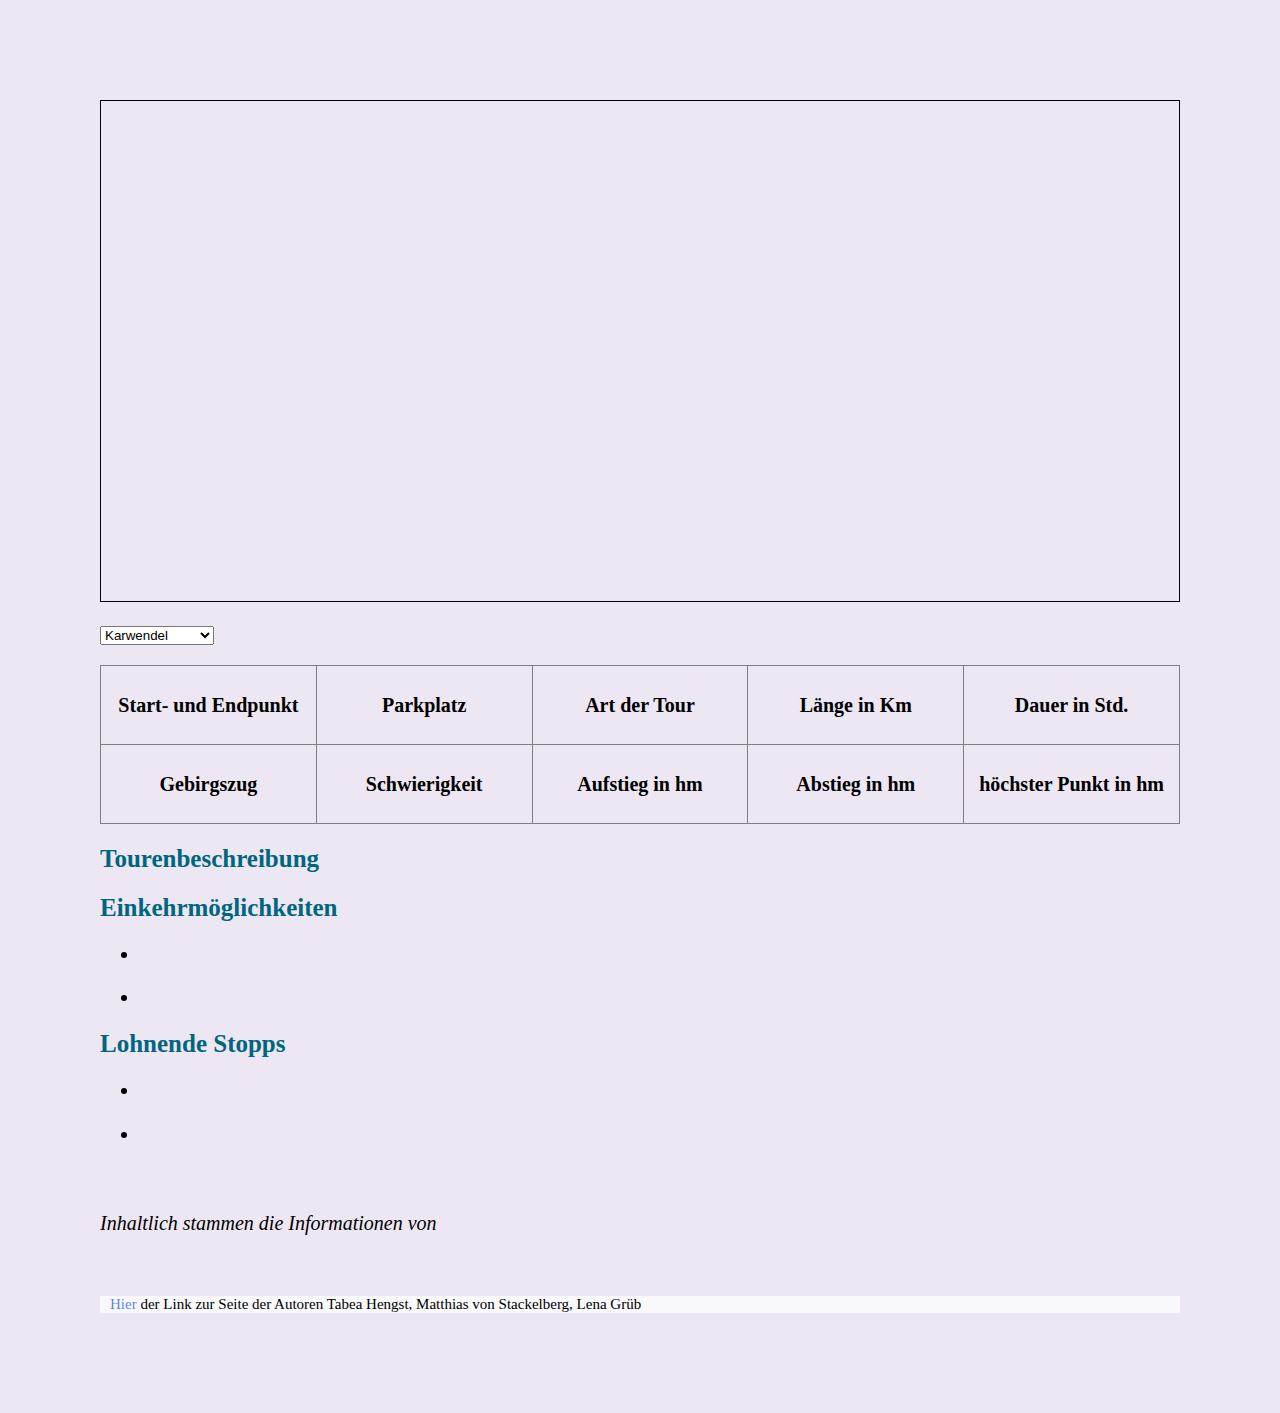
==== projekt/index.html @ 0bde9750 "zeugl gelöscht zur übersichtlichkeit Signed-off-by: Tabea Hengst <Tabea.Hengst@student.uibk.ac.at>" ====
<!DOCTYPE html>
<html>

<head>
    <meta charset="UTF-8">
    <meta name="viewport" content="width=device-width, initial-scale=1.0, maximum-scale=1.0, user-scalable=no" />

    <title>Mountainbike-Touren in Tirol</title>

    <link rel="stylesheet" href="js/leaflet/leaflet.css" />
	<link rel="stylesheet" href="js/leaflet-elevation/leaflet.elevation-0.0.4.css" />
    <script src="js/leaflet/leaflet.js"></script>
    <script src="js/leaflet-hash/leaflet-hash.js"></script>
	<script src="js/leaflet-elevation/leaflet.elevation-0.0.4.min.js"></script> 
	<script src="https://d3js.org/d3.v3.min.js"></script>
	<script src='https://api.tiles.mapbox.com/mapbox.js/plugins/leaflet-omnivore/v0.2.0/leaflet-omnivore.min.js'></script>
	
	<script src="bikedata/Guffertrunde.js"></script>
	<script src="toureninfo.js"></script>
	<script src="map.js"></script>
	<link rel="stylesheet" href="styles.css" />
	
</head>



<body>

	<h1 id="Titel"></h1>
	<h5><p id="Kurztext"></p></h5>
	<div id="map"></div>
	   
	<p></p>
	
	<select id="gpx">
			<option value="Karwendel.gpx">Karwendel</option>
			<option value="Pillerseetal.gpx">Pillersee</option>
			<option value="MariaWaldrast.gpx">Maria Waldrast</option>
			<option value="Kaiserwinkl.gpx">Kaiserwinkl</option>
			<option value="HoheSalve.gpx">Hohe Salve</option>
			<option value="Marienbergjoch.gpx">Marienbergjoch</option>
			<option value="Guffertrunde.gpx">Guffertrunde</option>
			<option value="VorderesOetztal.gpx">Vorderes Ötztal</option>
	</select>   

	<p></p>
	   
	<table border="1">
		<tr>
		
			<td>
				<h4>Start- und Endpunkt</h4>
				<div id="Start"></div>
			</td>
			<td>
				<h4>Parkplatz</h4>
				<div id="Parkplatz"></div>
			</td>
			
			<td>
				<h4>Art der Tour </h4>
				<div id="ArtderTour"></div>
			</td>
			
			<td>
				<h4>Länge in Km</h4>
				<div id="Laenge"></div>
			</td>
			<td>
				<h4>Dauer in Std. </h4>
				<div id="Zeit"></div>
			</td>
		</tr>
		<tr>
			<td>
				<h4>Gebirgszug</h4>
				<div id="Gebirgszug"></div>
			</td>
			<td>
			<h4>Schwierigkeit</h4>
			<div id="Schwierigkeit"></div>
			</td>
			<td>
				<h4>Aufstieg in hm</h4>
				<div id="auf"></div>
			</td>
			<td>
				<h4>Abstieg in hm</h4>
				<div id="ab"></div>
			</td>
			<td>
				<h4>höchster Punkt in hm</h4>
				<div id="HoechsterPunkt"></div>
			</td>
		</tr>
	</table>

	
	<h2>Tourenbeschreibung </h2>
	<div><div id="Tourenbeschreibung"></div></div>

	
	<h2>Einkehrmöglichkeiten </h2>
		
		<ul>
			<li><div id="Einkehr"></div>
			<div id="EinkehrHomepage"></div></li>

			<li><div id="Einkehr1"></div>
			<div id="Einkehr1Homepage"></div></li>
		</ul>	
		
	<h2>Lohnende Stopps</h2>
		<ul>
			<li><div id="specials"></div>
			<div id="specialsWebsite"></div></li>
		
			<li><div id="specials1"></div>
			<div id="specials1Website"></div>
			</li>
		</ul>
		<!-- Matze ;) wie bekommen wir unsere Bilder auch noch auf die jewelige Website+ in die Popups? auf der Karte.
	-->

 
	<br></br> 


	<em> Inhaltlich stammen die Informationen von <div id ="Quelle"></div></em>


	<br></br> 
	<p class="author"><a href="https://llenainnsbruck.github.io/adlerweg/index.html">Hier </a> der Link zur Seite der Autoren Tabea Hengst, Matthias von Stackelberg, Lena Grüb</p>
		

<script>
</script>

</body>

</html>
---- projekt/styles.css ----
/*
 * 
 * Stylesheet für Mountainbike-Routen in Tirol
 * 
 */

 
 
body {
	background-color: #ece7f2;
	font-family: Anthology;
	font-weight: 100;
	margin: 100px;
	max-width: center;
	font-size: 20px;
	
	
    
}
/* links */
a:link, a:visited, a:hover {
	color: rgba(11, 73, 253, 0.7);
	font-weight:normal;
	text-decoration: none;
}


/* Haupttitel im weissen Balken*/
h1 {
	background-color: rgba(255, 255, 255, 0.7);
	font-family: Anthology SG Bold;
	text-align: center;
	color: #00667F;
	font-size: 50px;
	text-transform: uppercase;  
}


/* Untertitel */
h2 {
	font-family: Anthology SG Bold;
	text-align: left;
	color: #00667F;
	font-size: 25px;  
}

/*Kurzbeschreibung Kursiv*/
h5 {
	font-family: Anthology;
	text-align: center;
	font-size: 27px;
	font-weight:normal;
	font-style:italic;
}

/*Absatz mit Tourenbeschreibung in Blocksatz */
div div {
	text-align: justify;
}


/* Karte */
#map {
			
	width: center;
	height: 500px;
	border: 1px solid black;
}

/*Tabellen*/
table {
	border-collapse: collapse;
	width:100%;
	table-layout: fixed;
	text-align: center;
	font-size: 20px;
}

table.vorstellung {
	 border="0"
}
img.kreis {
     border-radius: 50%;
	 max-width: 400px;
	 
	}


/* 
FALLS WIR NOCH BILDER EINFÜGEN!!!!!!!!
Bilder mit Bildunterschriften 
figure {
	display: block;
	margin: auto; 
	text-align: center;
	
    
}
figure img {
    display: inline;
	margin: 0; 
	width: 80%;
	
}
figure figcaption {
    font-size: 15px;
	text-align: center;
	color: rgba(255, 255, 255, 0.7); 
    
}*/



/* Autor */
p.author {
	background-color: rgba(255, 255, 255, 0.7);
	color: black;
	font-size: 15px;
	text-align: block;
	padding: 0 10px;
    
}
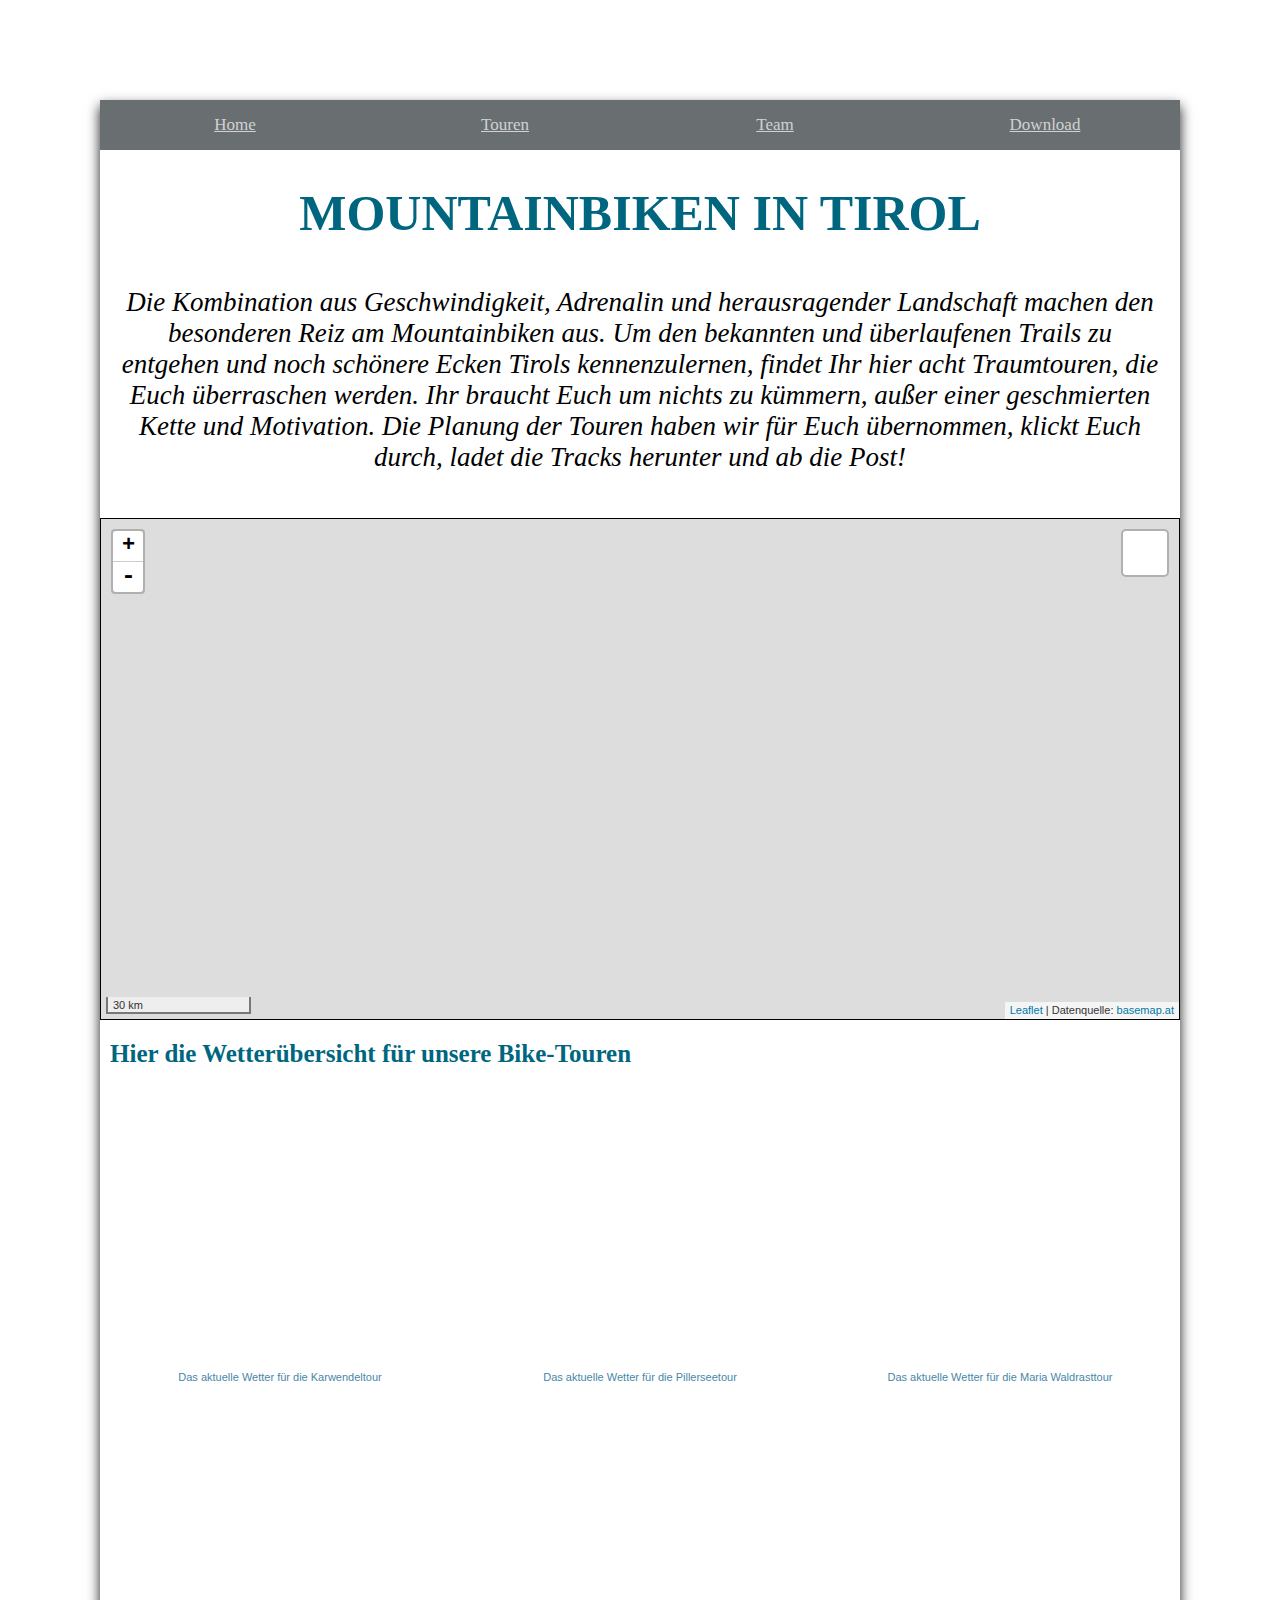
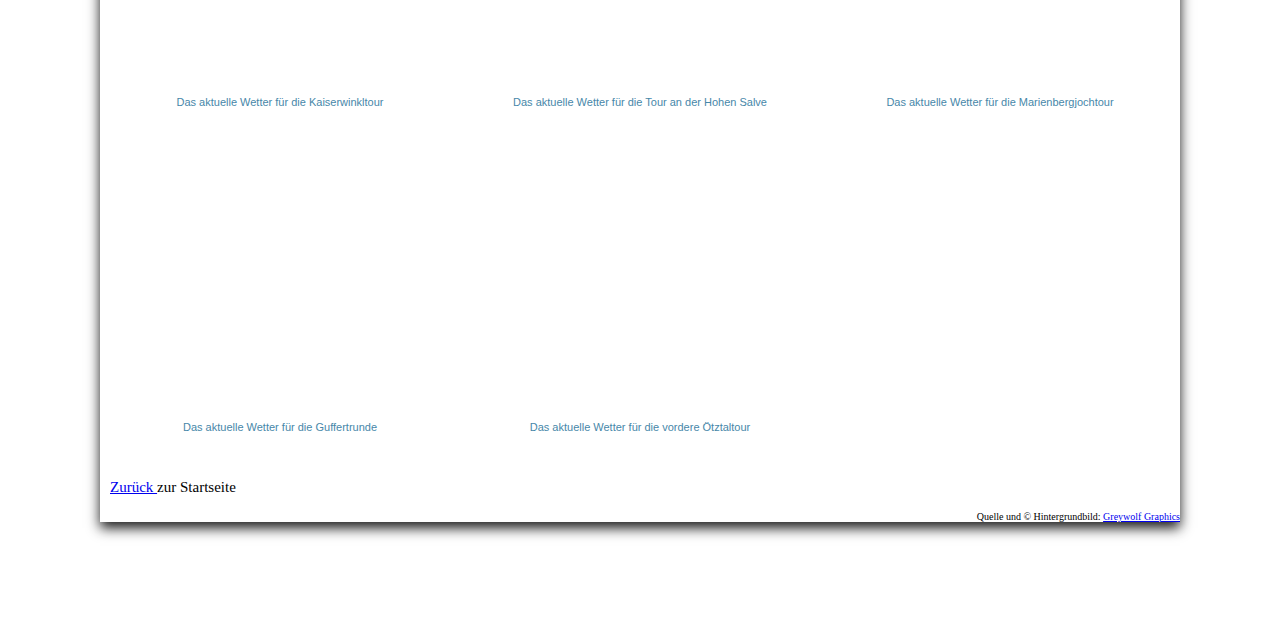
==== commit 1c844c71: "Add files via upload" ====
--- a/projekt/index.html
+++ b/projekt/index.html
@@ -1,141 +1,98 @@
-<!DOCTYPE html>
-<html>
-
-<head>
-    <meta charset="UTF-8">
-    <meta name="viewport" content="width=device-width, initial-scale=1.0, maximum-scale=1.0, user-scalable=no" />
-
-    <title>Mountainbike-Touren in Tirol</title>
-
-    <link rel="stylesheet" href="js/leaflet/leaflet.css" />
-	<link rel="stylesheet" href="js/leaflet-elevation/leaflet.elevation-0.0.4.css" />
-    <script src="js/leaflet/leaflet.js"></script>
-    <script src="js/leaflet-hash/leaflet-hash.js"></script>
-	<script src="js/leaflet-elevation/leaflet.elevation-0.0.4.min.js"></script> 
-	<script src="https://d3js.org/d3.v3.min.js"></script>
-	<script src='https://api.tiles.mapbox.com/mapbox.js/plugins/leaflet-omnivore/v0.2.0/leaflet-omnivore.min.js'></script>
-	
-	<script src="bikedata/Guffertrunde.js"></script>
-	<script src="toureninfo.js"></script>
-	<script src="map.js"></script>
-	<link rel="stylesheet" href="styles.css" />
-	
-</head>
-
-
-
-<body>
-
-	<h1 id="Titel"></h1>
-	<h5><p id="Kurztext"></p></h5>
-	<div id="map"></div>
-	   
-	<p></p>
-	
-	<select id="gpx">
-			<option value="Karwendel.gpx">Karwendel</option>
-			<option value="Pillerseetal.gpx">Pillersee</option>
-			<option value="MariaWaldrast.gpx">Maria Waldrast</option>
-			<option value="Kaiserwinkl.gpx">Kaiserwinkl</option>
-			<option value="HoheSalve.gpx">Hohe Salve</option>
-			<option value="Marienbergjoch.gpx">Marienbergjoch</option>
-			<option value="Guffertrunde.gpx">Guffertrunde</option>
-			<option value="VorderesOetztal.gpx">Vorderes Ötztal</option>
-	</select>   
-
-	<p></p>
-	   
-	<table border="1">
-		<tr>
-		
-			<td>
-				<h4>Start- und Endpunkt</h4>
-				<div id="Start"></div>
-			</td>
-			<td>
-				<h4>Parkplatz</h4>
-				<div id="Parkplatz"></div>
-			</td>
-			
-			<td>
-				<h4>Art der Tour </h4>
-				<div id="ArtderTour"></div>
-			</td>
-			
-			<td>
-				<h4>Länge in Km</h4>
-				<div id="Laenge"></div>
-			</td>
-			<td>
-				<h4>Dauer in Std. </h4>
-				<div id="Zeit"></div>
-			</td>
-		</tr>
-		<tr>
-			<td>
-				<h4>Gebirgszug</h4>
-				<div id="Gebirgszug"></div>
-			</td>
-			<td>
-			<h4>Schwierigkeit</h4>
-			<div id="Schwierigkeit"></div>
-			</td>
-			<td>
-				<h4>Aufstieg in hm</h4>
-				<div id="auf"></div>
-			</td>
-			<td>
-				<h4>Abstieg in hm</h4>
-				<div id="ab"></div>
-			</td>
-			<td>
-				<h4>höchster Punkt in hm</h4>
-				<div id="HoechsterPunkt"></div>
-			</td>
-		</tr>
-	</table>
-
-	
-	<h2>Tourenbeschreibung </h2>
-	<div><div id="Tourenbeschreibung"></div></div>
-
-	
-	<h2>Einkehrmöglichkeiten </h2>
-		
-		<ul>
-			<li><div id="Einkehr"></div>
-			<div id="EinkehrHomepage"></div></li>
-
-			<li><div id="Einkehr1"></div>
-			<div id="Einkehr1Homepage"></div></li>
-		</ul>	
-		
-	<h2>Lohnende Stopps</h2>
-		<ul>
-			<li><div id="specials"></div>
-			<div id="specialsWebsite"></div></li>
-		
-			<li><div id="specials1"></div>
-			<div id="specials1Website"></div>
-			</li>
-		</ul>
-		<!-- Matze ;) wie bekommen wir unsere Bilder auch noch auf die jewelige Website+ in die Popups? auf der Karte.
-	-->
-
- 
-	<br></br> 
-
-
-	<em> Inhaltlich stammen die Informationen von <div id ="Quelle"></div></em>
-
-
-	<br></br> 
-	<p class="author"><a href="https://llenainnsbruck.github.io/adlerweg/index.html">Hier </a> der Link zur Seite der Autoren Tabea Hengst, Matthias von Stackelberg, Lena Grüb</p>
-		
-
-<script>
-</script>
-
-</body>
-
-</html>
+<!DOCTYPE html>
+<html>
+
+<head>
+    <meta charset="UTF-8">
+    <meta name="viewport" content="width=device-width, initial-scale=1.0, maximum-scale=1.0, user-scalable=no" />
+
+    <title>Mountainbike-Touren in Tirol</title>
+
+    <link rel="stylesheet" href="js/leaflet/leaflet.css" />
+	<link rel="stylesheet" href="js/leaflet-elevation/leaflet.elevation-0.0.4.css" />
+    <script src="js/leaflet/leaflet.js"></script>
+    <script src="js/leaflet-hash/leaflet-hash.js"></script>
+	<script src="js/leaflet-elevation/leaflet.elevation-0.0.4.min.js"></script> 
+	<script src="https://d3js.org/d3.v3.min.js"></script>
+	<script src='https://api.tiles.mapbox.com/mapbox.js/plugins/leaflet-omnivore/v0.2.0/leaflet-omnivore.min.js'></script>
+	
+	<script src="bikedata/Guffertrunde.js"></script>
+	<script src="toureninfo.js"></script>
+	<script src="homemap.js"></script>
+	<link rel="stylesheet" href="styles.css" />
+	
+</head>
+
+
+<body>
+
+	<div class="parallax"></div>
+
+	<div class="topnav" id="myTopnav">
+  <a href="index.html">Home</a>
+  <a href="touren.html">Touren</a>
+  <a href="team.html">Team</a>
+  <a href="gpx.html">Download</a>
+	</div>
+	
+	
+
+	<h1>Mountainbiken in Tirol</h1>
+
+
+	<h5>
+	Die Kombination aus Geschwindigkeit, Adrenalin und herausragender Landschaft machen den besonderen Reiz am Mountainbiken aus. Um den bekannten und überlaufenen Trails zu entgehen und noch schönere Ecken Tirols kennenzulernen, findet Ihr hier acht Traumtouren, die Euch überraschen werden. Ihr braucht Euch um nichts zu kümmern, außer einer geschmierten Kette und Motivation. Die Planung der Touren haben wir für Euch übernommen, klickt Euch durch, ladet die Tracks herunter und ab die Post!  
+	</h5>
+
+	<div id="map"></div>
+   
+	<p></p>
+   
+	<h2> Hier die Wetterübersicht für unsere Bike-Touren</h2>
+	<table border="0">
+	<tr>
+    
+			<td>
+				<script type="text/javascript">document.write("<iframe id = \"widget\" width=\"300\" height=\"270\" src=\"http://www.wetter.at/wetter/oesterreich/tirol/seefeld-in-tirol/widget/w300/color-petrol?utm_source=widget&utm_medium="+top.location.hostname+"&utm_content="+top.location.href+"&utm_campaign=Wetter%2BWidget\" frameborder=\"0\" scrolling=\"no\"></iframe>");</script><center style="padding-top:5px; padding-bottom:5px; font-size:11px; line-height:15px; font-family:arial;"><a href="http://www.wetter.at/wetter/oesterreich/tirol/seefeld-in-tirol" style="color:#4787a9; text-decoration:none;" target="_blank">Das aktuelle Wetter für die Karwendeltour</a><br/></center><br />
+			</td>
+			<td>
+				<script type="text/javascript">document.write("<iframe id = \"widget\" width=\"300\" height=\"270\" src=\"http://www.wetter.at/wetter/oesterreich/tirol/fieberbrunn/widget/w300/color-petrol?utm_source=widget&utm_medium="+top.location.hostname+"&utm_content="+top.location.href+"&utm_campaign=Wetter%2BWidget\" frameborder=\"0\" scrolling=\"no\"></iframe>");</script><center style="padding-top:5px; padding-bottom:5px; font-size:11px; line-height:15px; font-family:arial;"><a href="http://www.wetter.at/wetter/oesterreich/tirol/fieberbrunn" style="color:#4787a9; text-decoration:none;" target="_blank">Das aktuelle Wetter für die Pillerseetour</a><br/></center><br />
+			</td>
+			
+			<td>
+				<script type="text/javascript">document.write("<iframe id = \"widget\" width=\"300\" height=\"270\" src=\"http://www.wetter.at/wetter/oesterreich/tirol/innsbruck/widget/w300/color-petrol?utm_source=widget&utm_medium="+top.location.hostname+"&utm_content="+top.location.href+"&utm_campaign=Wetter%2BWidget\" frameborder=\"0\" scrolling=\"no\"></iframe>");</script><center style="padding-top:5px; padding-bottom:5px; font-size:11px; line-height:15px; font-family:arial;"><a href="http://www.wetter.at/wetter/oesterreich/tirol/innsbruck" style="color:#4787a9; text-decoration:none;" target="_blank">Das aktuelle Wetter für die Maria Waldrasttour</a><br/></center><br />
+			</td>
+		</tr>
+		<tr>
+			<td>
+				<script type="text/javascript">document.write("<iframe id = \"widget\" width=\"300\" height=\"270\" src=\"http://www.wetter.at/wetter/oesterreich/tirol/koessen/widget/w300/color-petrol?utm_source=widget&utm_medium="+top.location.hostname+"&utm_content="+top.location.href+"&utm_campaign=Wetter%2BWidget\" frameborder=\"0\" scrolling=\"no\"></iframe>");</script><center style="padding-top:5px; padding-bottom:5px; font-size:11px; line-height:15px; font-family:arial;"><a href="http://www.wetter.at/wetter/oesterreich/tirol/koessen" style="color:#4787a9; text-decoration:none;" target="_blank">Das aktuelle Wetter für die Kaiserwinkltour</a><br/></center><br />
+			</td>
+		
+		
+		
+			<td>
+				<script type="text/javascript">document.write("<iframe id = \"widget\" width=\"300\" height=\"270\" src=\"http://www.wetter.at/wetter/oesterreich/tirol/hopfgarten-im-brixental/widget/w300/color-petrol?utm_source=widget&utm_medium="+top.location.hostname+"&utm_content="+top.location.href+"&utm_campaign=Wetter%2BWidget\" frameborder=\"0\" scrolling=\"no\"></iframe>");</script><center style="padding-top:5px; padding-bottom:5px; font-size:11px; line-height:15px; font-family:arial;"><a href="http://www.wetter.at/wetter/oesterreich/tirol/hopfgarten-im-brixental" style="color:#4787a9; text-decoration:none;" target="_blank">Das aktuelle Wetter für die Tour an der Hohen Salve</a><br/></center><br />
+			</td>
+		
+			<td>
+				<script type="text/javascript">document.write("<iframe id = \"widget\" width=\"300\" height=\"270\" src=\"http://www.wetter.at/wetter/oesterreich/tirol/nassereith/widget/w300/color-petrol?utm_source=widget&utm_medium="+top.location.hostname+"&utm_content="+top.location.href+"&utm_campaign=Wetter%2BWidget\" frameborder=\"0\" scrolling=\"no\"></iframe>");</script><center style="padding-top:5px; padding-bottom:5px; font-size:11px; line-height:15px; font-family:arial;"><a href="http://www.wetter.at/wetter/oesterreich/tirol/nassereith" style="color:#4787a9; text-decoration:none;" target="_blank">Das aktuelle Wetter für die Marienbergjochtour</a><br/></center><br />
+			</td>
+		</tr>	
+		<tr>	
+			<td>
+				<script type="text/javascript">document.write("<iframe id = \"widget\" width=\"300\" height=\"270\" src=\"http://www.wetter.at/wetter/oesterreich/tirol/brandenberg/widget/w300/color-petrol?utm_source=widget&utm_medium="+top.location.hostname+"&utm_content="+top.location.href+"&utm_campaign=Wetter%2BWidget\" frameborder=\"0\" scrolling=\"no\"></iframe>");</script><center style="padding-top:5px; padding-bottom:5px; font-size:11px; line-height:15px; font-family:arial;"><a href="http://www.wetter.at/wetter/oesterreich/tirol/brandenberg" style="color:#4787a9; text-decoration:none;" target="_blank">Das aktuelle Wetter für die Guffertrunde</a><br/></center><br />
+			</td>
+			<td>
+				<script type="text/javascript">document.write("<iframe id = \"widget\" width=\"300\" height=\"270\" src=\"http://www.wetter.at/wetter/oesterreich/tirol/oetz/widget/w300/color-petrol?utm_source=widget&utm_medium="+top.location.hostname+"&utm_content="+top.location.href+"&utm_campaign=Wetter%2BWidget\" frameborder=\"0\" scrolling=\"no\"></iframe>");</script><center style="padding-top:5px; padding-bottom:5px; font-size:11px; line-height:15px; font-family:arial;"><a href="http://www.wetter.at/wetter/oesterreich/tirol/oetz" style="color:#4787a9; text-decoration:none;" target="_blank">Das aktuelle Wetter für die vordere Ötztaltour</a><br/></center><br />
+			</td>
+		
+		</tr>
+	</table>
+
+	<p class="author"><a href="https://mountainbikentirol.github.io/projekt/">Zurück </a> zur Startseite</p>
+	
+<script>
+</script>
+
+</body>
+<div id= hintergrundquelle>Quelle und © Hintergrundbild: <a href=http://greywolf-graphics.com/images/mountain-biking-wallpaper/mountain-biking-wallpaper-34.jpg">Greywolf Graphics</a></div>
+</html>
--- a/projekt/js/leaflet/leaflet.css
+++ b/projekt/js/leaflet/leaflet.css
@@ -0,0 +1,624 @@
+/* required styles */
+
+.leaflet-pane,
+.leaflet-tile,
+.leaflet-marker-icon,
+.leaflet-marker-shadow,
+.leaflet-tile-container,
+.leaflet-pane > svg,
+.leaflet-pane > canvas,
+.leaflet-zoom-box,
+.leaflet-image-layer,
+.leaflet-layer {
+	position: absolute;
+	left: 0;
+	top: 0;
+	}
+.leaflet-container {
+	overflow: hidden;
+	}
+.leaflet-tile,
+.leaflet-marker-icon,
+.leaflet-marker-shadow {
+	-webkit-user-select: none;
+	   -moz-user-select: none;
+	        user-select: none;
+	  -webkit-user-drag: none;
+	}
+/* Safari renders non-retina tile on retina better with this, but Chrome is worse */
+.leaflet-safari .leaflet-tile {
+	image-rendering: -webkit-optimize-contrast;
+	}
+/* hack that prevents hw layers "stretching" when loading new tiles */
+.leaflet-safari .leaflet-tile-container {
+	width: 1600px;
+	height: 1600px;
+	-webkit-transform-origin: 0 0;
+	}
+.leaflet-marker-icon,
+.leaflet-marker-shadow {
+	display: block;
+	}
+/* .leaflet-container svg: reset svg max-width decleration shipped in Joomla! (joomla.org) 3.x */
+/* .leaflet-container img: map is broken in FF if you have max-width: 100% on tiles */
+.leaflet-container .leaflet-overlay-pane svg,
+.leaflet-container .leaflet-marker-pane img,
+.leaflet-container .leaflet-shadow-pane img,
+.leaflet-container .leaflet-tile-pane img,
+.leaflet-container img.leaflet-image-layer {
+	max-width: none !important;
+	}
+
+.leaflet-container.leaflet-touch-zoom {
+	-ms-touch-action: pan-x pan-y;
+	touch-action: pan-x pan-y;
+	}
+.leaflet-container.leaflet-touch-drag {
+	-ms-touch-action: pinch-zoom;
+	}
+.leaflet-container.leaflet-touch-drag.leaflet-touch-zoom {
+	-ms-touch-action: none;
+	touch-action: none;
+}
+.leaflet-tile {
+	filter: inherit;
+	visibility: hidden;
+	}
+.leaflet-tile-loaded {
+	visibility: inherit;
+	}
+.leaflet-zoom-box {
+	width: 0;
+	height: 0;
+	-moz-box-sizing: border-box;
+	     box-sizing: border-box;
+	z-index: 800;
+	}
+/* workaround for https://bugzilla.mozilla.org/show_bug.cgi?id=888319 */
+.leaflet-overlay-pane svg {
+	-moz-user-select: none;
+	}
+
+.leaflet-pane         { z-index: 400; }
+
+.leaflet-tile-pane    { z-index: 200; }
+.leaflet-overlay-pane { z-index: 400; }
+.leaflet-shadow-pane  { z-index: 500; }
+.leaflet-marker-pane  { z-index: 600; }
+.leaflet-tooltip-pane   { z-index: 650; }
+.leaflet-popup-pane   { z-index: 700; }
+
+.leaflet-map-pane canvas { z-index: 100; }
+.leaflet-map-pane svg    { z-index: 200; }
+
+.leaflet-vml-shape {
+	width: 1px;
+	height: 1px;
+	}
+.lvml {
+	behavior: url(#default#VML);
+	display: inline-block;
+	position: absolute;
+	}
+
+
+/* control positioning */
+
+.leaflet-control {
+	position: relative;
+	z-index: 800;
+	pointer-events: visiblePainted; /* IE 9-10 doesn't have auto */
+	pointer-events: auto;
+	}
+.leaflet-top,
+.leaflet-bottom {
+	position: absolute;
+	z-index: 1000;
+	pointer-events: none;
+	}
+.leaflet-top {
+	top: 0;
+	}
+.leaflet-right {
+	right: 0;
+	}
+.leaflet-bottom {
+	bottom: 0;
+	}
+.leaflet-left {
+	left: 0;
+	}
+.leaflet-control {
+	float: left;
+	clear: both;
+	}
+.leaflet-right .leaflet-control {
+	float: right;
+	}
+.leaflet-top .leaflet-control {
+	margin-top: 10px;
+	}
+.leaflet-bottom .leaflet-control {
+	margin-bottom: 10px;
+	}
+.leaflet-left .leaflet-control {
+	margin-left: 10px;
+	}
+.leaflet-right .leaflet-control {
+	margin-right: 10px;
+	}
+
+
+/* zoom and fade animations */
+
+.leaflet-fade-anim .leaflet-tile {
+	will-change: opacity;
+	}
+.leaflet-fade-anim .leaflet-popup {
+	opacity: 0;
+	-webkit-transition: opacity 0.2s linear;
+	   -moz-transition: opacity 0.2s linear;
+	     -o-transition: opacity 0.2s linear;
+	        transition: opacity 0.2s linear;
+	}
+.leaflet-fade-anim .leaflet-map-pane .leaflet-popup {
+	opacity: 1;
+	}
+.leaflet-zoom-animated {
+	-webkit-transform-origin: 0 0;
+	    -ms-transform-origin: 0 0;
+	        transform-origin: 0 0;
+	}
+.leaflet-zoom-anim .leaflet-zoom-animated {
+	will-change: transform;
+	}
+.leaflet-zoom-anim .leaflet-zoom-animated {
+	-webkit-transition: -webkit-transform 0.25s cubic-bezier(0,0,0.25,1);
+	   -moz-transition:    -moz-transform 0.25s cubic-bezier(0,0,0.25,1);
+	     -o-transition:      -o-transform 0.25s cubic-bezier(0,0,0.25,1);
+	        transition:         transform 0.25s cubic-bezier(0,0,0.25,1);
+	}
+.leaflet-zoom-anim .leaflet-tile,
+.leaflet-pan-anim .leaflet-tile {
+	-webkit-transition: none;
+	   -moz-transition: none;
+	     -o-transition: none;
+	        transition: none;
+	}
+
+.leaflet-zoom-anim .leaflet-zoom-hide {
+	visibility: hidden;
+	}
+
+
+/* cursors */
+
+.leaflet-interactive {
+	cursor: pointer;
+	}
+.leaflet-grab {
+	cursor: -webkit-grab;
+	cursor:    -moz-grab;
+	}
+.leaflet-crosshair,
+.leaflet-crosshair .leaflet-interactive {
+	cursor: crosshair;
+	}
+.leaflet-popup-pane,
+.leaflet-control {
+	cursor: auto;
+	}
+.leaflet-dragging .leaflet-grab,
+.leaflet-dragging .leaflet-grab .leaflet-interactive,
+.leaflet-dragging .leaflet-marker-draggable {
+	cursor: move;
+	cursor: -webkit-grabbing;
+	cursor:    -moz-grabbing;
+	}
+
+/* marker & overlays interactivity */
+.leaflet-marker-icon,
+.leaflet-marker-shadow,
+.leaflet-image-layer,
+.leaflet-pane > svg path,
+.leaflet-tile-container {
+	pointer-events: none;
+	}
+
+.leaflet-marker-icon.leaflet-interactive,
+.leaflet-image-layer.leaflet-interactive,
+.leaflet-pane > svg path.leaflet-interactive {
+	pointer-events: visiblePainted; /* IE 9-10 doesn't have auto */
+	pointer-events: auto;
+	}
+
+/* visual tweaks */
+
+.leaflet-container {
+	background: #ddd;
+	outline: 0;
+	}
+.leaflet-container a {
+	color: #0078A8;
+	}
+.leaflet-container a.leaflet-active {
+	outline: 2px solid orange;
+	}
+.leaflet-zoom-box {
+	border: 2px dotted #38f;
+	background: rgba(255,255,255,0.5);
+	}
+
+
+/* general typography */
+.leaflet-container {
+	font: 12px/1.5 "Helvetica Neue", Arial, Helvetica, sans-serif;
+	}
+
+
+/* general toolbar styles */
+
+.leaflet-bar {
+	box-shadow: 0 1px 5px rgba(0,0,0,0.65);
+	border-radius: 4px;
+	}
+.leaflet-bar a,
+.leaflet-bar a:hover {
+	background-color: #fff;
+	border-bottom: 1px solid #ccc;
+	width: 26px;
+	height: 26px;
+	line-height: 26px;
+	display: block;
+	text-align: center;
+	text-decoration: none;
+	color: black;
+	}
+.leaflet-bar a,
+.leaflet-control-layers-toggle {
+	background-position: 50% 50%;
+	background-repeat: no-repeat;
+	display: block;
+	}
+.leaflet-bar a:hover {
+	background-color: #f4f4f4;
+	}
+.leaflet-bar a:first-child {
+	border-top-left-radius: 4px;
+	border-top-right-radius: 4px;
+	}
+.leaflet-bar a:last-child {
+	border-bottom-left-radius: 4px;
+	border-bottom-right-radius: 4px;
+	border-bottom: none;
+	}
+.leaflet-bar a.leaflet-disabled {
+	cursor: default;
+	background-color: #f4f4f4;
+	color: #bbb;
+	}
+
+.leaflet-touch .leaflet-bar a {
+	width: 30px;
+	height: 30px;
+	line-height: 30px;
+	}
+
+
+/* zoom control */
+
+.leaflet-control-zoom-in,
+.leaflet-control-zoom-out {
+	font: bold 18px 'Lucida Console', Monaco, monospace;
+	text-indent: 1px;
+	}
+.leaflet-control-zoom-out {
+	font-size: 20px;
+	}
+
+.leaflet-touch .leaflet-control-zoom-in {
+	font-size: 22px;
+	}
+.leaflet-touch .leaflet-control-zoom-out {
+	font-size: 24px;
+	}
+
+
+/* layers control */
+
+.leaflet-control-layers {
+	box-shadow: 0 1px 5px rgba(0,0,0,0.4);
+	background: #fff;
+	border-radius: 5px;
+	}
+.leaflet-control-layers-toggle {
+	background-image: url(images/layers.png);
+	width: 36px;
+	height: 36px;
+	}
+.leaflet-retina .leaflet-control-layers-toggle {
+	background-image: url(images/layers-2x.png);
+	background-size: 26px 26px;
+	}
+.leaflet-touch .leaflet-control-layers-toggle {
+	width: 44px;
+	height: 44px;
+	}
+.leaflet-control-layers .leaflet-control-layers-list,
+.leaflet-control-layers-expanded .leaflet-control-layers-toggle {
+	display: none;
+	}
+.leaflet-control-layers-expanded .leaflet-control-layers-list {
+	display: block;
+	position: relative;
+	}
+.leaflet-control-layers-expanded {
+	padding: 6px 10px 6px 6px;
+	color: #333;
+	background: #fff;
+	}
+.leaflet-control-layers-scrollbar {
+	overflow-y: scroll;
+	padding-right: 5px;
+	}
+.leaflet-control-layers-selector {
+	margin-top: 2px;
+	position: relative;
+	top: 1px;
+	}
+.leaflet-control-layers label {
+	display: block;
+	}
+.leaflet-control-layers-separator {
+	height: 0;
+	border-top: 1px solid #ddd;
+	margin: 5px -10px 5px -6px;
+	}
+
+/* Default icon URLs */
+.leaflet-default-icon-path {
+	background-image: url(images/marker-icon.png);
+	}
+
+
+/* attribution and scale controls */
+
+.leaflet-container .leaflet-control-attribution {
+	background: #fff;
+	background: rgba(255, 255, 255, 0.7);
+	margin: 0;
+	}
+.leaflet-control-attribution,
+.leaflet-control-scale-line {
+	padding: 0 5px;
+	color: #333;
+	}
+.leaflet-control-attribution a {
+	text-decoration: none;
+	}
+.leaflet-control-attribution a:hover {
+	text-decoration: underline;
+	}
+.leaflet-container .leaflet-control-attribution,
+.leaflet-container .leaflet-control-scale {
+	font-size: 11px;
+	}
+.leaflet-left .leaflet-control-scale {
+	margin-left: 5px;
+	}
+.leaflet-bottom .leaflet-control-scale {
+	margin-bottom: 5px;
+	}
+.leaflet-control-scale-line {
+	border: 2px solid #777;
+	border-top: none;
+	line-height: 1.1;
+	padding: 2px 5px 1px;
+	font-size: 11px;
+	white-space: nowrap;
+	overflow: hidden;
+	-moz-box-sizing: border-box;
+	     box-sizing: border-box;
+
+	background: #fff;
+	background: rgba(255, 255, 255, 0.5);
+	}
+.leaflet-control-scale-line:not(:first-child) {
+	border-top: 2px solid #777;
+	border-bottom: none;
+	margin-top: -2px;
+	}
+.leaflet-control-scale-line:not(:first-child):not(:last-child) {
+	border-bottom: 2px solid #777;
+	}
+
+.leaflet-touch .leaflet-control-attribution,
+.leaflet-touch .leaflet-control-layers,
+.leaflet-touch .leaflet-bar {
+	box-shadow: none;
+	}
+.leaflet-touch .leaflet-control-layers,
+.leaflet-touch .leaflet-bar {
+	border: 2px solid rgba(0,0,0,0.2);
+	background-clip: padding-box;
+	}
+
+
+/* popup */
+
+.leaflet-popup {
+	position: absolute;
+	text-align: center;
+	margin-bottom: 20px;
+	}
+.leaflet-popup-content-wrapper {
+	padding: 1px;
+	text-align: left;
+	border-radius: 12px;
+	}
+.leaflet-popup-content {
+	margin: 13px 19px;
+	line-height: 1.4;
+	}
+.leaflet-popup-content p {
+	margin: 18px 0;
+	}
+.leaflet-popup-tip-container {
+	width: 40px;
+	height: 20px;
+	position: absolute;
+	left: 50%;
+	margin-left: -20px;
+	overflow: hidden;
+	pointer-events: none;
+	}
+.leaflet-popup-tip {
+	width: 17px;
+	height: 17px;
+	padding: 1px;
+
+	margin: -10px auto 0;
+
+	-webkit-transform: rotate(45deg);
+	   -moz-transform: rotate(45deg);
+	    -ms-transform: rotate(45deg);
+	     -o-transform: rotate(45deg);
+	        transform: rotate(45deg);
+	}
+.leaflet-popup-content-wrapper,
+.leaflet-popup-tip {
+	background: white;
+	color: #333;
+	box-shadow: 0 3px 14px rgba(0,0,0,0.4);
+	}
+.leaflet-container a.leaflet-popup-close-button {
+	position: absolute;
+	top: 0;
+	right: 0;
+	padding: 4px 4px 0 0;
+	border: none;
+	text-align: center;
+	width: 18px;
+	height: 14px;
+	font: 16px/14px Tahoma, Verdana, sans-serif;
+	color: #c3c3c3;
+	text-decoration: none;
+	font-weight: bold;
+	background: transparent;
+	}
+.leaflet-container a.leaflet-popup-close-button:hover {
+	color: #999;
+	}
+.leaflet-popup-scrolled {
+	overflow: auto;
+	border-bottom: 1px solid #ddd;
+	border-top: 1px solid #ddd;
+	}
+
+.leaflet-oldie .leaflet-popup-content-wrapper {
+	zoom: 1;
+	}
+.leaflet-oldie .leaflet-popup-tip {
+	width: 24px;
+	margin: 0 auto;
+
+	-ms-filter: "progid:DXImageTransform.Microsoft.Matrix(M11=0.70710678, M12=0.70710678, M21=-0.70710678, M22=0.70710678)";
+	filter: progid:DXImageTransform.Microsoft.Matrix(M11=0.70710678, M12=0.70710678, M21=-0.70710678, M22=0.70710678);
+	}
+.leaflet-oldie .leaflet-popup-tip-container {
+	margin-top: -1px;
+	}
+
+.leaflet-oldie .leaflet-control-zoom,
+.leaflet-oldie .leaflet-control-layers,
+.leaflet-oldie .leaflet-popup-content-wrapper,
+.leaflet-oldie .leaflet-popup-tip {
+	border: 1px solid #999;
+	}
+
+
+/* div icon */
+
+.leaflet-div-icon {
+	background: #fff;
+	border: 1px solid #666;
+	}
+
+
+/* Tooltip */
+/* Base styles for the element that has a tooltip */
+.leaflet-tooltip {
+	position: absolute;
+	padding: 6px;
+	background-color: #fff;
+	border: 1px solid #fff;
+	border-radius: 3px;
+	color: #222;
+	white-space: nowrap;
+	-webkit-user-select: none;
+	-moz-user-select: none;
+	-ms-user-select: none;
+	user-select: none;
+	pointer-events: none;
+	box-shadow: 0 1px 3px rgba(0,0,0,0.4);
+	}
+.leaflet-tooltip.leaflet-clickable {
+	cursor: pointer;
+	pointer-events: auto;
+	}
+.leaflet-tooltip-top:before,
+.leaflet-tooltip-bottom:before,
+.leaflet-tooltip-left:before,
+.leaflet-tooltip-right:before {
+	position: absolute;
+	pointer-events: none;
+	border: 6px solid transparent;
+	background: transparent;
+	content: "";
+	}
+
+/* Directions */
+
+.leaflet-tooltip-bottom {
+	margin-top: 6px;
+}
+.leaflet-tooltip-top {
+	margin-top: -6px;
+}
+.leaflet-tooltip-bottom:before,
+.leaflet-tooltip-top:before {
+	left: 50%;
+	margin-left: -6px;
+	}
+.leaflet-tooltip-top:before {
+	bottom: 0;
+	margin-bottom: -12px;
+	border-top-color: #fff;
+	}
+.leaflet-tooltip-bottom:before {
+	top: 0;
+	margin-top: -12px;
+	margin-left: -6px;
+	border-bottom-color: #fff;
+	}
+.leaflet-tooltip-left {
+	margin-left: -6px;
+}
+.leaflet-tooltip-right {
+	margin-left: 6px;
+}
+.leaflet-tooltip-left:before,
+.leaflet-tooltip-right:before {
+	top: 50%;
+	margin-top: -6px;
+	}
+.leaflet-tooltip-left:before {
+	right: 0;
+	margin-right: -12px;
+	border-left-color: #fff;
+	}
+.leaflet-tooltip-right:before {
+	left: 0;
+	margin-left: -12px;
+	border-right-color: #fff;
+	}
--- a/projekt/styles.css
+++ b/projekt/styles.css
@@ -1,126 +1,238 @@
-/*
- * 
- * Stylesheet für Mountainbike-Routen in Tirol
- * 
- */
-
- 
- 
-body {
-	background-color: #ece7f2;
-	font-family: Anthology;
-	font-weight: 100;
-	margin: 100px;
-	max-width: center;
-	font-size: 20px;
-	
-	
-    
-}
-/* links */
-a:link, a:visited, a:hover {
-	color: rgba(11, 73, 253, 0.7);
-	font-weight:normal;
-	text-decoration: none;
-}
-
-
-/* Haupttitel im weissen Balken*/
-h1 {
-	background-color: rgba(255, 255, 255, 0.7);
-	font-family: Anthology SG Bold;
-	text-align: center;
-	color: #00667F;
-	font-size: 50px;
-	text-transform: uppercase;  
-}
-
-
-/* Untertitel */
-h2 {
-	font-family: Anthology SG Bold;
-	text-align: left;
-	color: #00667F;
-	font-size: 25px;  
-}
-
-/*Kurzbeschreibung Kursiv*/
-h5 {
-	font-family: Anthology;
-	text-align: center;
-	font-size: 27px;
-	font-weight:normal;
-	font-style:italic;
-}
-
-/*Absatz mit Tourenbeschreibung in Blocksatz */
-div div {
-	text-align: justify;
-}
-
-
-/* Karte */
-#map {
-			
-	width: center;
-	height: 500px;
-	border: 1px solid black;
-}
-
-/*Tabellen*/
-table {
-	border-collapse: collapse;
-	width:100%;
-	table-layout: fixed;
-	text-align: center;
-	font-size: 20px;
-}
-
-table.vorstellung {
-	 border="0"
-}
-img.kreis {
-     border-radius: 50%;
-	 max-width: 400px;
-	 
-	}
-
-
-/* 
-FALLS WIR NOCH BILDER EINFÜGEN!!!!!!!!
-Bilder mit Bildunterschriften 
-figure {
-	display: block;
-	margin: auto; 
-	text-align: center;
-	
-    
-}
-figure img {
-    display: inline;
-	margin: 0; 
-	width: 80%;
-	
-}
-figure figcaption {
-    font-size: 15px;
-	text-align: center;
-	color: rgba(255, 255, 255, 0.7); 
-    
-}*/
-
-
-
-/* Autor */
-p.author {
-	background-color: rgba(255, 255, 255, 0.7);
-	color: black;
-	font-size: 15px;
-	text-align: block;
-	padding: 0 10px;
-    
-}
-
-
-
-   
+/*
+ * 
+ * Stylesheet für Mountainbike-Routen in Tirol
+ * 
+ *
+ * Link Hintergrrundbild: http://greywolf-graphics.com/images/mountain-biking-wallpaper/mountain-biking-wallpaper-34.jpg
+ * Copyright Greywolf Graphics
+ */ 
+
+ 
+ 
+ 
+/*
+.parallax {
+  
+    background-image: url("bilder/background.jpg");
+
+   
+    min-height: 500px; 
+
+   
+    background-attachment: fixed;
+    background-position: center;
+    background-repeat: no-repeat;
+    background-size: cover;
+}
+
+
+	background: url("bilder/background.jpg");
+	background-size: 2800px 1872px;
+	background-position: left top;
+	background-attachment: fixed;
+
+ */
+html { 
+  background: url("bilder/background.jpg") no-repeat center center fixed; 
+  -webkit-background-size: cover;
+  -moz-background-size: cover;
+  -o-background-size: cover;
+  background-size: cover;
+}
+ 
+ 
+body {
+
+	font-family: Anthology;
+	font-weight: 100;
+	margin: 100px;
+	max-width: center;
+	font-size: 20px;
+	box-shadow: 0 6px 12px 0 rgba(0, 0, 0, 0.9);
+	background-color: rgba(255, 255, 255, 0.5);
+    
+}
+
+/* Topnavigation */
+.topnav {
+    background-color: rgba(41, 49, 51, 0.7);
+	
+    overflow: hidden;
+}
+
+/* links in der Topnavigation */
+.topnav a {
+    float: left;
+    display: block;
+    color: rgba(255, 255, 255, 0.7);
+    text-align: center;
+    padding: 15px 0%;
+	width: 25%;
+    font-family: Anthology SG Bold;
+    font-size: 17px;
+}
+
+/* Farbwechsel der Links beim darüberfahren */
+.topnav a:hover {
+    background-color: #ddd;
+    color: black;
+}
+
+/* Add a color to the active/current link */
+.topnav a.active {
+    background-color: #4CAF50;
+    color: white;
+}
+
+
+
+/* links */
+.topnav , a:visited, a:hover {
+	
+	font-weight:normal;
+	text-decoration: none;
+}
+
+
+/* Haupttitel im weissen Balken*/
+h1 {
+	background-color: rgba(255, 255, 255, 0.7);
+	font-family: Anthology SG Bold;
+	text-align: center;
+	color: #00667F;
+	font-size: 50px;
+	text-transform: uppercase;  
+}
+
+
+/* Untertitel */
+h2 {
+	font-family: Anthology SG Bold;
+	text-align: left;
+	color: #00667F;
+	font-size: 25px;  
+	padding-left: 10px;
+	background-color: rgba(255, 255, 255, 0.7);
+}
+
+/*Kurzbeschreibung Kursiv*/
+h5 {
+	background-color: rgba(255, 255, 255, 0.7);
+	font-family: Anthology;
+	text-align: center;
+	font-size: 27px;
+	font-weight:normal;
+	font-style:italic;
+	padding: 0px 20px;
+}
+
+/*Absatz mit Tourenbeschreibung in Blocksatz */
+#Tourenbeschreibung {
+	text-align: justify;
+	padding: 10px 50px;
+	background-color: rgba(255, 255, 255, 0.7);
+}
+
+
+/* Karte */
+#map {
+			
+	width: center;
+	height: 500px;
+	border: 1px solid black;
+}
+
+/* Dropdown selector*/
+#gpx {
+	background-color: rgba(41, 49, 51, 0.8);
+    color: white;
+    padding: 16px;
+    font-size: 16px;
+    border: none;
+    cursor: pointer;
+	
+}
+
+
+
+/*Tabellen*/
+table {
+	border-collapse: collapse;
+	width:100%;
+	table-layout: fixed;
+	text-align: center;
+	font-size: 20px;
+	background-color: rgba(255, 255, 255, 0.7);
+}
+
+table.vorstellung {
+	 border="0"
+}
+img.kreis {
+     border-radius: 50%;
+	 max-width: 200px;
+	 
+	}
+
+em,#Quelle {
+	padding-left: 10px; 
+}
+
+#downloads{
+	background-color: rgba(205, 205, 205, 0.7);
+	text-align: center
+}
+
+#hintergrundquelle{
+	font-size: 10px;
+	text-align: right;
+}
+
+img.Bild {
+    width: 500px;
+	float: right;
+   padding:20px;
+   border:15px; 
+  
+   background-color:rgba(255, 255, 255, 0.7);
+}
+
+
+/* 
+FALLS WIR NOCH BILDER EINFÜGEN!!!!!!!!
+Bilder mit Bildunterschriften 
+figure {
+	display: block;
+	margin: auto; 
+	text-align: center;
+	
+    
+}
+figure img {
+    display: inline;
+	margin: 0; 
+	width: 80%;
+	
+}
+figure figcaption {
+    font-size: 15px;
+	text-align: center;
+	color: rgba(255, 255, 255, 0.7); 
+    
+}*/
+
+
+
+/* Autor */
+p.author {
+	background-color: rgba(255, 255, 255, 0.7);
+	color: black;
+	font-size: 15px;
+	text-align: block;
+	padding: 0 10px;
+    
+}
+
+
+
+   
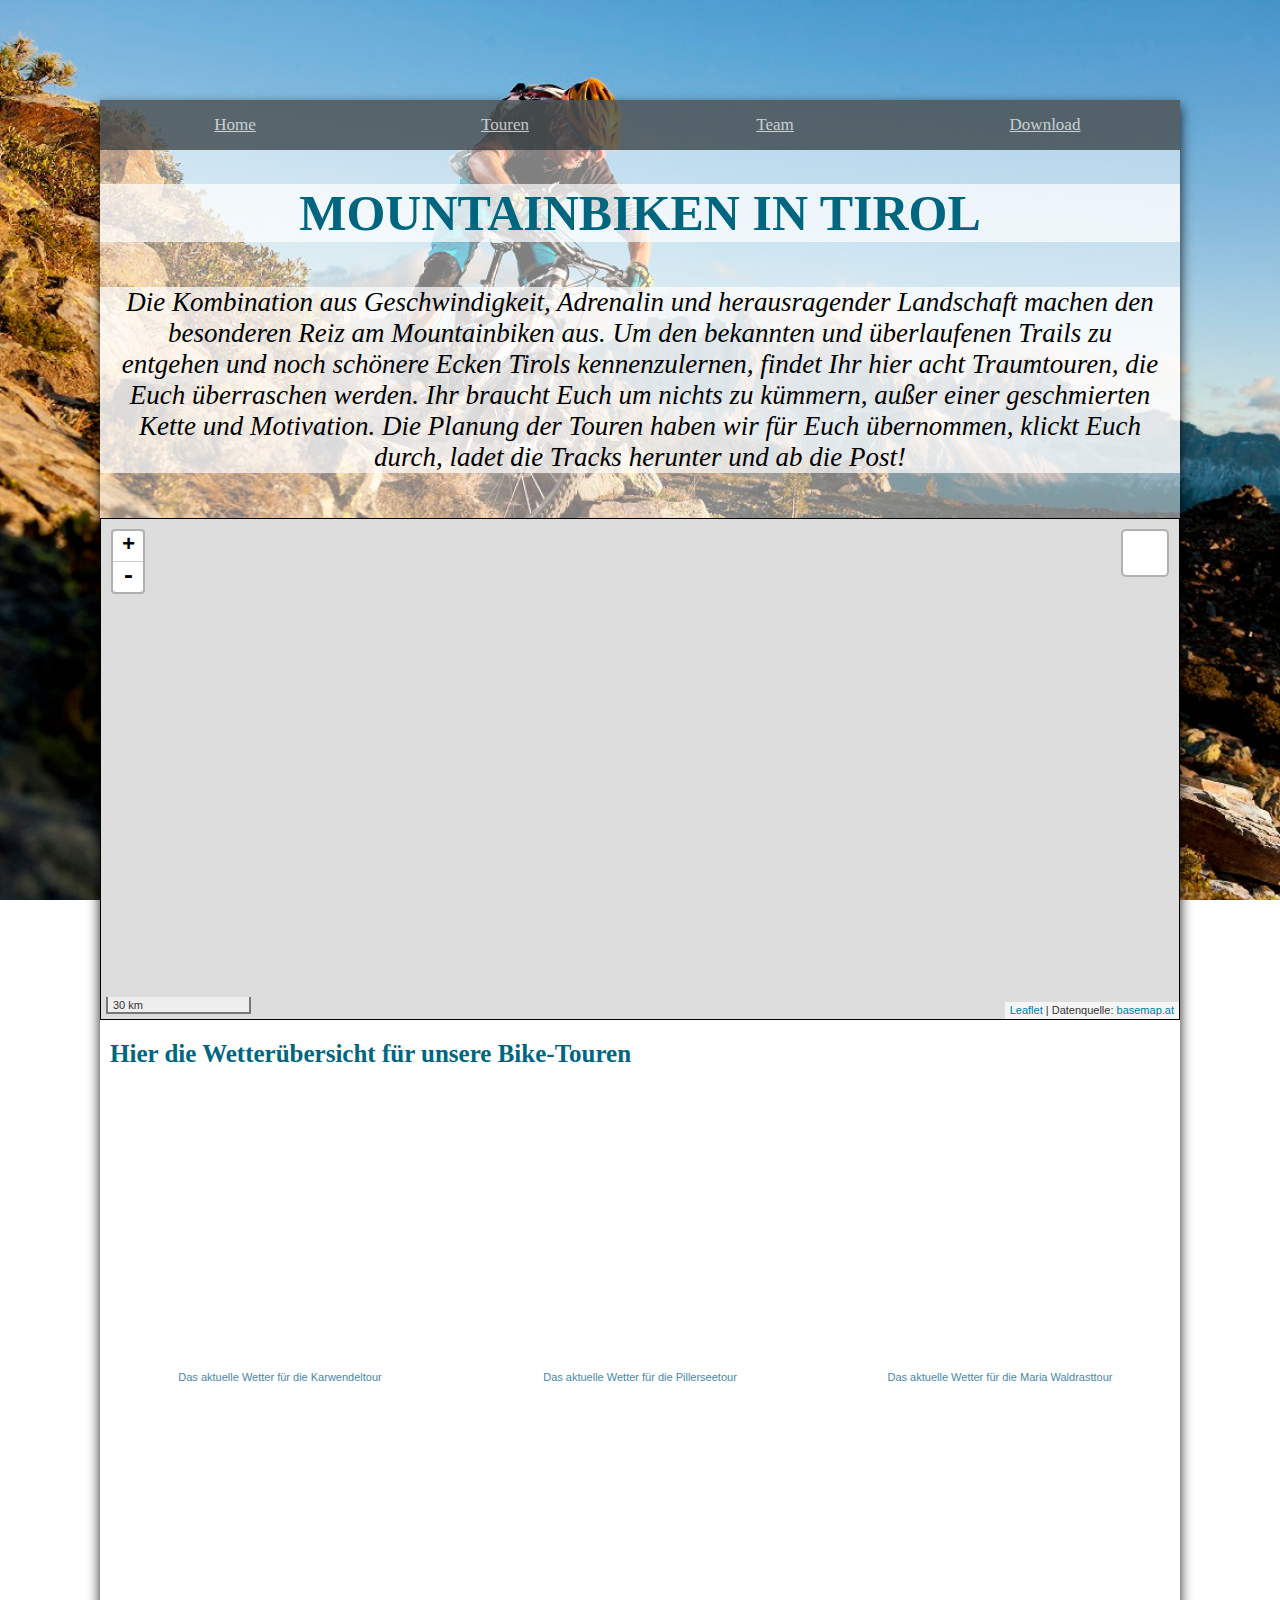
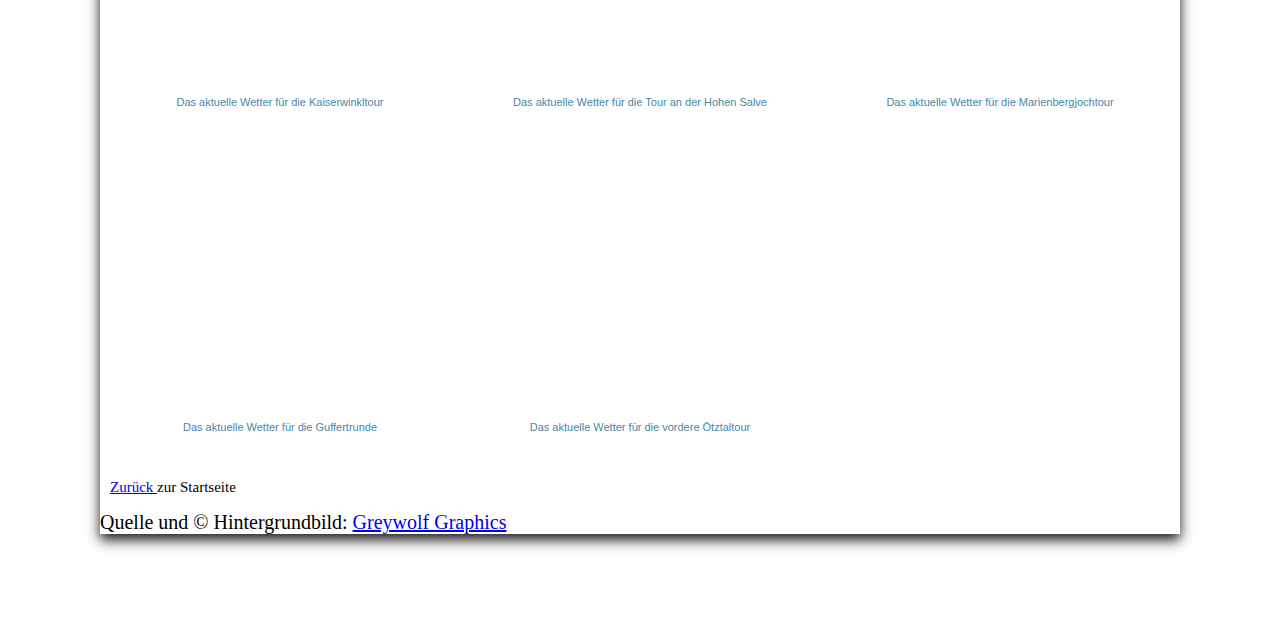
==== commit e701157a: "Add files via upload" ====
--- a/projekt/index.html
+++ b/projekt/index.html
@@ -8,91 +8,116 @@
     <title>Mountainbike-Touren in Tirol</title>
 
     <link rel="stylesheet" href="js/leaflet/leaflet.css" />
-	<link rel="stylesheet" href="js/leaflet-elevation/leaflet.elevation-0.0.4.css" />
+    <link rel="stylesheet" href="js/leaflet-elevation/leaflet.elevation-0.0.4.css" />
     <script src="js/leaflet/leaflet.js"></script>
-    <script src="js/leaflet-hash/leaflet-hash.js"></script>
-	<script src="js/leaflet-elevation/leaflet.elevation-0.0.4.min.js"></script> 
-	<script src="https://d3js.org/d3.v3.min.js"></script>
-	<script src='https://api.tiles.mapbox.com/mapbox.js/plugins/leaflet-omnivore/v0.2.0/leaflet-omnivore.min.js'></script>
-	
-	<script src="bikedata/Guffertrunde.js"></script>
-	<script src="toureninfo.js"></script>
-	<script src="homemap.js"></script>
-	<link rel="stylesheet" href="styles.css" />
-	
+
+    <script src="js/leaflet-elevation/leaflet.elevation-0.0.4.min.js"></script>
+    <script src="https://d3js.org/d3.v3.min.js"></script>
+    <script src='https://api.tiles.mapbox.com/mapbox.js/plugins/leaflet-omnivore/v0.2.0/leaflet-omnivore.min.js'></script>
+
+    
+    <script src="toureninfo.js"></script>
+    <script src="homemap.js"></script>
+    <link rel="stylesheet" href="styles.css" />
+
 </head>
 
 
 <body>
 
-	<div class="parallax"></div>
+    <div class="parallax"></div>
 
-	<div class="topnav" id="myTopnav">
-  <a href="index.html">Home</a>
-  <a href="touren.html">Touren</a>
-  <a href="team.html">Team</a>
-  <a href="gpx.html">Download</a>
-	</div>
-	
-	
-
-	<h1>Mountainbiken in Tirol</h1>
+    <div class="topnav" id="myTopnav">
+        <a href="index.html">Home</a>
+        <a href="touren.html">Touren</a>
+        <a href="team.html">Team</a>
+        <a href="gpx.html">Download</a>
+    </div>
 
 
-	<h5>
-	Die Kombination aus Geschwindigkeit, Adrenalin und herausragender Landschaft machen den besonderen Reiz am Mountainbiken aus. Um den bekannten und überlaufenen Trails zu entgehen und noch schönere Ecken Tirols kennenzulernen, findet Ihr hier acht Traumtouren, die Euch überraschen werden. Ihr braucht Euch um nichts zu kümmern, außer einer geschmierten Kette und Motivation. Die Planung der Touren haben wir für Euch übernommen, klickt Euch durch, ladet die Tracks herunter und ab die Post!  
-	</h5>
 
-	<div id="map"></div>
-   
-	<p></p>
-   
-	<h2> Hier die Wetterübersicht für unsere Bike-Touren</h2>
-	<table border="0">
-	<tr>
-    
-			<td>
-				<script type="text/javascript">document.write("<iframe id = \"widget\" width=\"300\" height=\"270\" src=\"http://www.wetter.at/wetter/oesterreich/tirol/seefeld-in-tirol/widget/w300/color-petrol?utm_source=widget&utm_medium="+top.location.hostname+"&utm_content="+top.location.href+"&utm_campaign=Wetter%2BWidget\" frameborder=\"0\" scrolling=\"no\"></iframe>");</script><center style="padding-top:5px; padding-bottom:5px; font-size:11px; line-height:15px; font-family:arial;"><a href="http://www.wetter.at/wetter/oesterreich/tirol/seefeld-in-tirol" style="color:#4787a9; text-decoration:none;" target="_blank">Das aktuelle Wetter für die Karwendeltour</a><br/></center><br />
-			</td>
-			<td>
-				<script type="text/javascript">document.write("<iframe id = \"widget\" width=\"300\" height=\"270\" src=\"http://www.wetter.at/wetter/oesterreich/tirol/fieberbrunn/widget/w300/color-petrol?utm_source=widget&utm_medium="+top.location.hostname+"&utm_content="+top.location.href+"&utm_campaign=Wetter%2BWidget\" frameborder=\"0\" scrolling=\"no\"></iframe>");</script><center style="padding-top:5px; padding-bottom:5px; font-size:11px; line-height:15px; font-family:arial;"><a href="http://www.wetter.at/wetter/oesterreich/tirol/fieberbrunn" style="color:#4787a9; text-decoration:none;" target="_blank">Das aktuelle Wetter für die Pillerseetour</a><br/></center><br />
-			</td>
-			
-			<td>
-				<script type="text/javascript">document.write("<iframe id = \"widget\" width=\"300\" height=\"270\" src=\"http://www.wetter.at/wetter/oesterreich/tirol/innsbruck/widget/w300/color-petrol?utm_source=widget&utm_medium="+top.location.hostname+"&utm_content="+top.location.href+"&utm_campaign=Wetter%2BWidget\" frameborder=\"0\" scrolling=\"no\"></iframe>");</script><center style="padding-top:5px; padding-bottom:5px; font-size:11px; line-height:15px; font-family:arial;"><a href="http://www.wetter.at/wetter/oesterreich/tirol/innsbruck" style="color:#4787a9; text-decoration:none;" target="_blank">Das aktuelle Wetter für die Maria Waldrasttour</a><br/></center><br />
-			</td>
-		</tr>
-		<tr>
-			<td>
-				<script type="text/javascript">document.write("<iframe id = \"widget\" width=\"300\" height=\"270\" src=\"http://www.wetter.at/wetter/oesterreich/tirol/koessen/widget/w300/color-petrol?utm_source=widget&utm_medium="+top.location.hostname+"&utm_content="+top.location.href+"&utm_campaign=Wetter%2BWidget\" frameborder=\"0\" scrolling=\"no\"></iframe>");</script><center style="padding-top:5px; padding-bottom:5px; font-size:11px; line-height:15px; font-family:arial;"><a href="http://www.wetter.at/wetter/oesterreich/tirol/koessen" style="color:#4787a9; text-decoration:none;" target="_blank">Das aktuelle Wetter für die Kaiserwinkltour</a><br/></center><br />
-			</td>
-		
-		
-		
-			<td>
-				<script type="text/javascript">document.write("<iframe id = \"widget\" width=\"300\" height=\"270\" src=\"http://www.wetter.at/wetter/oesterreich/tirol/hopfgarten-im-brixental/widget/w300/color-petrol?utm_source=widget&utm_medium="+top.location.hostname+"&utm_content="+top.location.href+"&utm_campaign=Wetter%2BWidget\" frameborder=\"0\" scrolling=\"no\"></iframe>");</script><center style="padding-top:5px; padding-bottom:5px; font-size:11px; line-height:15px; font-family:arial;"><a href="http://www.wetter.at/wetter/oesterreich/tirol/hopfgarten-im-brixental" style="color:#4787a9; text-decoration:none;" target="_blank">Das aktuelle Wetter für die Tour an der Hohen Salve</a><br/></center><br />
-			</td>
-		
-			<td>
-				<script type="text/javascript">document.write("<iframe id = \"widget\" width=\"300\" height=\"270\" src=\"http://www.wetter.at/wetter/oesterreich/tirol/nassereith/widget/w300/color-petrol?utm_source=widget&utm_medium="+top.location.hostname+"&utm_content="+top.location.href+"&utm_campaign=Wetter%2BWidget\" frameborder=\"0\" scrolling=\"no\"></iframe>");</script><center style="padding-top:5px; padding-bottom:5px; font-size:11px; line-height:15px; font-family:arial;"><a href="http://www.wetter.at/wetter/oesterreich/tirol/nassereith" style="color:#4787a9; text-decoration:none;" target="_blank">Das aktuelle Wetter für die Marienbergjochtour</a><br/></center><br />
-			</td>
-		</tr>	
-		<tr>	
-			<td>
-				<script type="text/javascript">document.write("<iframe id = \"widget\" width=\"300\" height=\"270\" src=\"http://www.wetter.at/wetter/oesterreich/tirol/brandenberg/widget/w300/color-petrol?utm_source=widget&utm_medium="+top.location.hostname+"&utm_content="+top.location.href+"&utm_campaign=Wetter%2BWidget\" frameborder=\"0\" scrolling=\"no\"></iframe>");</script><center style="padding-top:5px; padding-bottom:5px; font-size:11px; line-height:15px; font-family:arial;"><a href="http://www.wetter.at/wetter/oesterreich/tirol/brandenberg" style="color:#4787a9; text-decoration:none;" target="_blank">Das aktuelle Wetter für die Guffertrunde</a><br/></center><br />
-			</td>
-			<td>
-				<script type="text/javascript">document.write("<iframe id = \"widget\" width=\"300\" height=\"270\" src=\"http://www.wetter.at/wetter/oesterreich/tirol/oetz/widget/w300/color-petrol?utm_source=widget&utm_medium="+top.location.hostname+"&utm_content="+top.location.href+"&utm_campaign=Wetter%2BWidget\" frameborder=\"0\" scrolling=\"no\"></iframe>");</script><center style="padding-top:5px; padding-bottom:5px; font-size:11px; line-height:15px; font-family:arial;"><a href="http://www.wetter.at/wetter/oesterreich/tirol/oetz" style="color:#4787a9; text-decoration:none;" target="_blank">Das aktuelle Wetter für die vordere Ötztaltour</a><br/></center><br />
-			</td>
-		
-		</tr>
-	</table>
+    <h1>Mountainbiken in Tirol</h1>
 
-	<p class="author"><a href="https://mountainbikentirol.github.io/projekt/">Zurück </a> zur Startseite</p>
-	
-<script>
-</script>
+
+    <h5>
+        Die Kombination aus Geschwindigkeit, Adrenalin und herausragender Landschaft machen den besonderen Reiz am Mountainbiken aus. Um den bekannten und überlaufenen Trails zu entgehen und noch schönere Ecken Tirols kennenzulernen, findet Ihr hier acht Traumtouren, die Euch überraschen werden. Ihr braucht Euch um nichts zu kümmern, außer einer geschmierten Kette und Motivation. Die Planung der Touren haben wir für Euch übernommen, klickt Euch durch, ladet die Tracks herunter und ab die Post!
+    </h5>
+
+    <div id="map"></div>
+
+    <p></p>
+
+    <h2> Hier die Wetterübersicht für unsere Bike-Touren</h2>
+    <table border="0">
+        <tr>
+
+            <td>
+                <script type="text/javascript">
+                    document.write("<iframe id = \"widget\" width=\"300\" height=\"270\" src=\"https://www.wetter.at/wetter/oesterreich/tirol/seefeld-in-tirol/widget/w300/color-petrol?utm_source=widget&utm_medium=" + top.location.hostname + "&utm_content=" + top.location.href + "&utm_campaign=Wetter%2BWidget\" frameborder=\"0\" scrolling=\"no\"></iframe>");
+                </script>
+                <center style="padding-top:5px; padding-bottom:5px; font-size:11px; line-height:15px; font-family:arial;"><a href="https://www.wetter.at/wetter/oesterreich/tirol/seefeld-in-tirol" style="color:#4787a9; text-decoration:none;" target="_blank">Das aktuelle Wetter für die Karwendeltour</a><br/></center><br />
+            </td>
+            <td>
+                <script type="text/javascript">
+                    document.write("<iframe id = \"widget\" width=\"300\" height=\"270\" src=\"https://www.wetter.at/wetter/oesterreich/tirol/fieberbrunn/widget/w300/color-petrol?utm_source=widget&utm_medium=" + top.location.hostname + "&utm_content=" + top.location.href + "&utm_campaign=Wetter%2BWidget\" frameborder=\"0\" scrolling=\"no\"></iframe>");
+                </script>
+                <center style="padding-top:5px; padding-bottom:5px; font-size:11px; line-height:15px; font-family:arial;"><a href="https://www.wetter.at/wetter/oesterreich/tirol/fieberbrunn" style="color:#4787a9; text-decoration:none;" target="_blank">Das aktuelle Wetter für die Pillerseetour</a><br/></center><br />
+            </td>
+
+            <td>
+                <script type="text/javascript">
+                    document.write("<iframe id = \"widget\" width=\"300\" height=\"270\" src=\"https://www.wetter.at/wetter/oesterreich/tirol/innsbruck/widget/w300/color-petrol?utm_source=widget&utm_medium=" + top.location.hostname + "&utm_content=" + top.location.href + "&utm_campaign=Wetter%2BWidget\" frameborder=\"0\" scrolling=\"no\"></iframe>");
+                </script>
+                <center style="padding-top:5px; padding-bottom:5px; font-size:11px; line-height:15px; font-family:arial;"><a href="https://www.wetter.at/wetter/oesterreich/tirol/innsbruck" style="color:#4787a9; text-decoration:none;" target="_blank">Das aktuelle Wetter für die Maria Waldrasttour</a><br/></center><br />
+            </td>
+        </tr>
+        <tr>
+            <td>
+                <script type="text/javascript">
+                    document.write("<iframe id = \"widget\" width=\"300\" height=\"270\" src=\"https://www.wetter.at/wetter/oesterreich/tirol/koessen/widget/w300/color-petrol?utm_source=widget&utm_medium=" + top.location.hostname + "&utm_content=" + top.location.href + "&utm_campaign=Wetter%2BWidget\" frameborder=\"0\" scrolling=\"no\"></iframe>");
+                </script>
+                <center style="padding-top:5px; padding-bottom:5px; font-size:11px; line-height:15px; font-family:arial;"><a href="https://www.wetter.at/wetter/oesterreich/tirol/koessen" style="color:#4787a9; text-decoration:none;" target="_blank">Das aktuelle Wetter für die Kaiserwinkltour</a><br/></center><br />
+            </td>
+
+
+
+            <td>
+                <script type="text/javascript">
+                    document.write("<iframe id = \"widget\" width=\"300\" height=\"270\" src=\"https://www.wetter.at/wetter/oesterreich/tirol/hopfgarten-im-brixental/widget/w300/color-petrol?utm_source=widget&utm_medium=" + top.location.hostname + "&utm_content=" + top.location.href + "&utm_campaign=Wetter%2BWidget\" frameborder=\"0\" scrolling=\"no\"></iframe>");
+                </script>
+                <center style="padding-top:5px; padding-bottom:5px; font-size:11px; line-height:15px; font-family:arial;"><a href="https://www.wetter.at/wetter/oesterreich/tirol/hopfgarten-im-brixental" style="color:#4787a9; text-decoration:none;" target="_blank">Das aktuelle Wetter für die Tour an der Hohen Salve</a><br/></center><br />
+            </td>
+
+            <td>
+                <script type="text/javascript">
+                    document.write("<iframe id = \"widget\" width=\"300\" height=\"270\" src=\"https://www.wetter.at/wetter/oesterreich/tirol/nassereith/widget/w300/color-petrol?utm_source=widget&utm_medium=" + top.location.hostname + "&utm_content=" + top.location.href + "&utm_campaign=Wetter%2BWidget\" frameborder=\"0\" scrolling=\"no\"></iframe>");
+                </script>
+                <center style="padding-top:5px; padding-bottom:5px; font-size:11px; line-height:15px; font-family:arial;"><a href="https://www.wetter.at/wetter/oesterreich/tirol/nassereith" style="color:#4787a9; text-decoration:none;" target="_blank">Das aktuelle Wetter für die Marienbergjochtour</a><br/></center><br />
+            </td>
+        </tr>
+        <tr>
+            <td>
+                <script type="text/javascript">
+                    document.write("<iframe id = \"widget\" width=\"300\" height=\"270\" src=\"https://www.wetter.at/wetter/oesterreich/tirol/brandenberg/widget/w300/color-petrol?utm_source=widget&utm_medium=" + top.location.hostname + "&utm_content=" + top.location.href + "&utm_campaign=Wetter%2BWidget\" frameborder=\"0\" scrolling=\"no\"></iframe>");
+                </script>
+                <center style="padding-top:5px; padding-bottom:5px; font-size:11px; line-height:15px; font-family:arial;"><a href="https://www.wetter.at/wetter/oesterreich/tirol/brandenberg" style="color:#4787a9; text-decoration:none;" target="_blank">Das aktuelle Wetter für die Guffertrunde</a><br/></center><br />
+            </td>
+            <td>
+                <script type="text/javascript">
+                    document.write("<iframe id = \"widget\" width=\"300\" height=\"270\" src=\"https://www.wetter.at/wetter/oesterreich/tirol/oetz/widget/w300/color-petrol?utm_source=widget&utm_medium=" + top.location.hostname + "&utm_content=" + top.location.href + "&utm_campaign=Wetter%2BWidget\" frameborder=\"0\" scrolling=\"no\"></iframe>");
+                </script>
+                <center style="padding-top:5px; padding-bottom:5px; font-size:11px; line-height:15px; font-family:arial;"><a href="https://www.wetter.at/wetter/oesterreich/tirol/oetz" style="color:#4787a9; text-decoration:none;" target="_blank">Das aktuelle Wetter für die vordere Ötztaltour</a><br/></center><br />
+            </td>
+
+        </tr>
+    </table>
+
+    <p class="author"><a href="https://mountainbikentirol.github.io/projekt/">Zurück </a> zur Startseite</p>
+
+    <script>
+    </script>
 
 </body>
-<div id= hintergrundquelle>Quelle und © Hintergrundbild: <a href=http://greywolf-graphics.com/images/mountain-biking-wallpaper/mountain-biking-wallpaper-34.jpg">Greywolf Graphics</a></div>
-</html>
+<div id=h intergrundquelle>Quelle und © Hintergrundbild:
+    <a href=http://greywolf-graphics.com/images/mountain-biking-wallpaper/mountain-biking-wallpaper-34.jpg ">Greywolf Graphics</a></div>
+</html>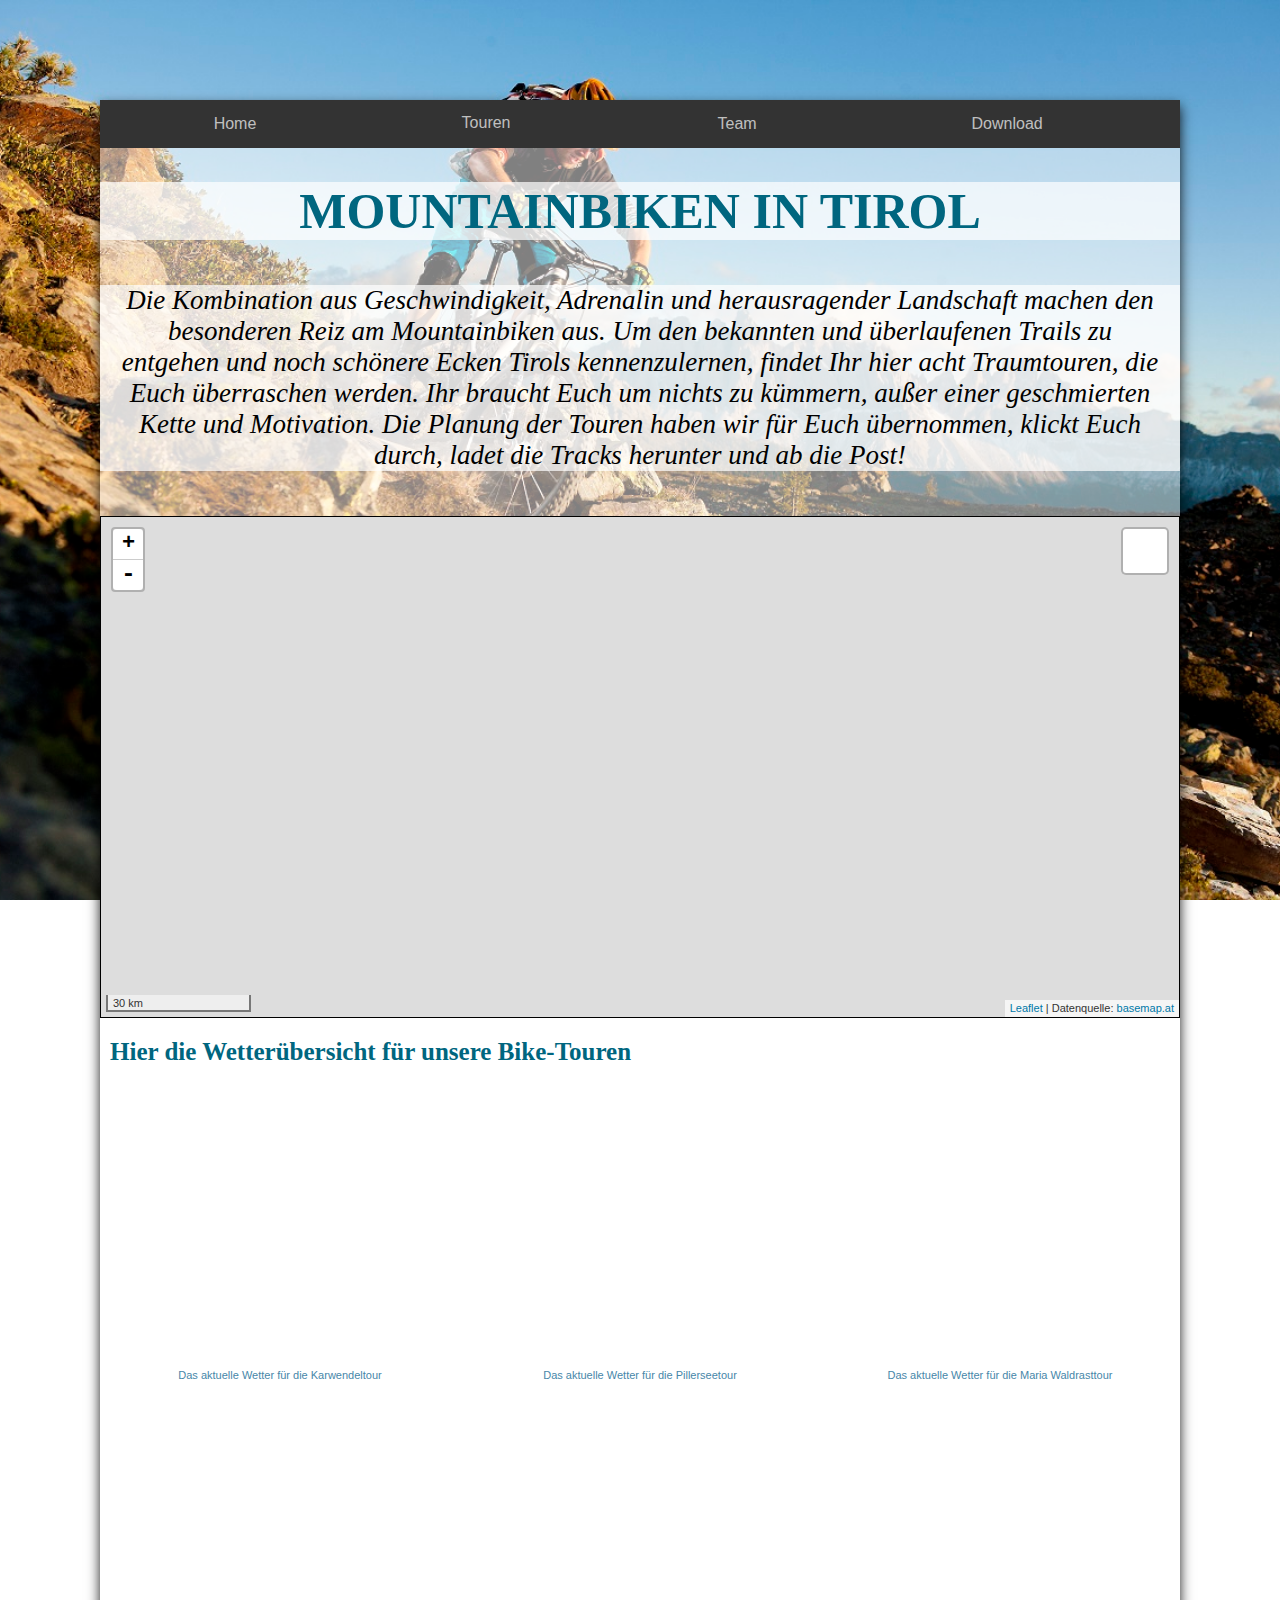
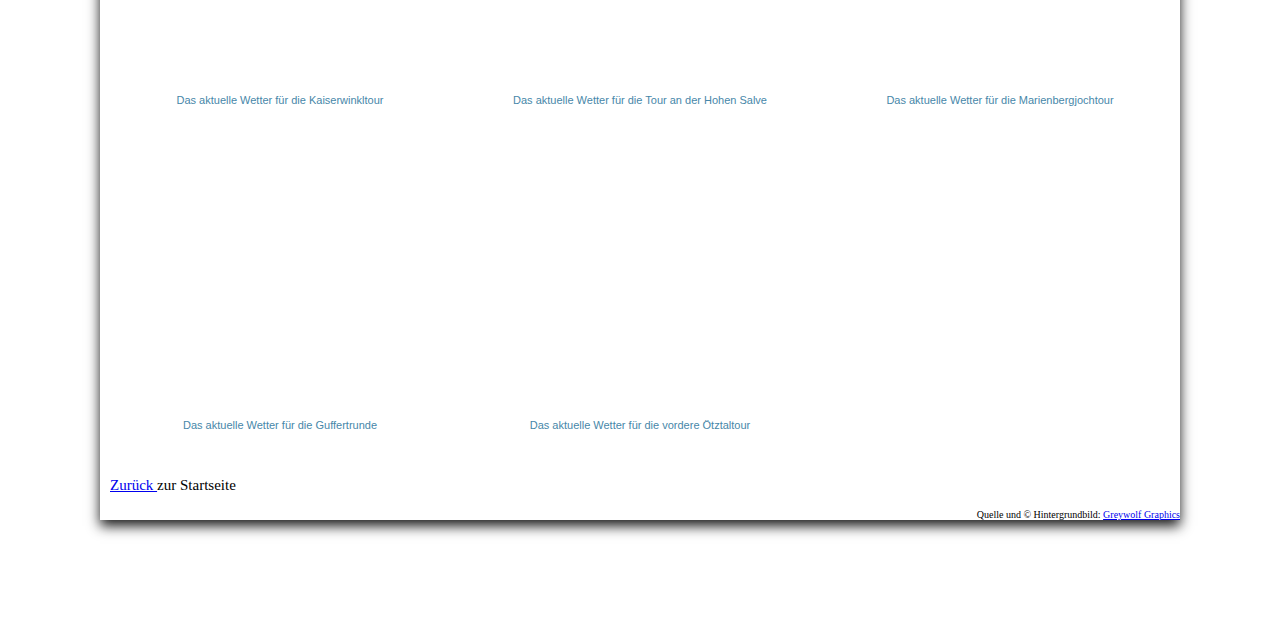
==== commit d4166d64: "Add files via upload" ====
--- a/projekt/index.html
+++ b/projekt/index.html
@@ -15,7 +15,7 @@
     <script src="https://d3js.org/d3.v3.min.js"></script>
     <script src='https://api.tiles.mapbox.com/mapbox.js/plugins/leaflet-omnivore/v0.2.0/leaflet-omnivore.min.js'></script>
 
-    
+
     <script src="toureninfo.js"></script>
     <script src="homemap.js"></script>
     <link rel="stylesheet" href="styles.css" />
@@ -27,12 +27,27 @@
 
     <div class="parallax"></div>
 
-    <div class="topnav" id="myTopnav">
+    <div class="container">
         <a href="index.html">Home</a>
-        <a href="touren.html">Touren</a>
+
+        <div class="dropdown">
+            <button class="dropbtn">Touren</button>
+            <div class="dropdown-content">
+                <a href="touren.html?gpx=Karwendel.gpx">Karwendel</a>
+                <a href="touren.html?gpx=Pillerseetal.gpx">Pillerseetal</a>
+                <a href="touren.html?gpx=MariaWaldrast.gpx">Maria Waldrast</a>
+                <a href="touren.html?gpx=Kaiserwinkl.gpx">Kaiserwinkl</a>
+                <a href="touren.html?gpx=HoheSalve.gpx">Hohe Salve</a>
+                <a href="touren.html?gpx=Marienbergjoch.gpx">Marienbergjoch</a>
+                <a href="touren.html?gpx=Guffertrunde.gpx">Guffertrunde</a>
+                <a href="touren.html?gpx=VorderesOetztal.gpx">Vorderes Ötztal</a>
+            </div>
+
+        </div>
         <a href="team.html">Team</a>
         <a href="gpx.html">Download</a>
     </div>
+
 
 
 
@@ -118,6 +133,7 @@
     </script>
 
 </body>
-<div id=h intergrundquelle>Quelle und © Hintergrundbild:
+
+<div id=hintergrundquelle>Quelle und © Hintergrundbild:
     <a href=http://greywolf-graphics.com/images/mountain-biking-wallpaper/mountain-biking-wallpaper-34.jpg ">Greywolf Graphics</a></div>
 </html>--- a/projekt/styles.css
+++ b/projekt/styles.css
@@ -10,34 +10,15 @@
  
  
  
-/*
-.parallax {
-  
-    background-image: url("bilder/background.jpg");
-
-   
-    min-height: 500px; 
-
-   
-    background-attachment: fixed;
-    background-position: center;
-    background-repeat: no-repeat;
-    background-size: cover;
-}
-
-
-	background: url("bilder/background.jpg");
-	background-size: 2800px 1872px;
-	background-position: left top;
-	background-attachment: fixed;
-
- */
+
+
+
 html { 
-  background: url("bilder/background.jpg") no-repeat center center fixed; 
-  -webkit-background-size: cover;
-  -moz-background-size: cover;
-  -o-background-size: cover;
-  background-size: cover;
+	background: url("bilder/background.jpg") no-repeat center center fixed; 
+	-webkit-background-size: cover;
+	-moz-background-size: cover;
+	-o-background-size: cover;
+	background-size: cover;
 }
  
  
@@ -53,45 +34,89 @@
     
 }
 
-/* Topnavigation */
-.topnav {
-    background-color: rgba(41, 49, 51, 0.7);
+
+
+/*Topnavigation mit Dropdown*/
+
+.container {
+    overflow: hidden;
+    background-color: #333;
+    font-family: Arial;
+}
+
+.container a {
+   
+    font-size: 16px;
+    color: white;
+    text-align: center;
+    
+    text-decoration: none;
 	
-    overflow: hidden;
-}
-
-/* links in der Topnavigation */
-.topnav a {
-    float: left;
+	float: left;
     display: block;
     color: rgba(255, 255, 255, 0.7);
     text-align: center;
     padding: 15px 0%;
 	width: 25%;
-    font-family: Anthology SG Bold;
-    font-size: 17px;
-}
-
-/* Farbwechsel der Links beim darüberfahren */
-.topnav a:hover {
+
+}
+
+.dropdown {
+    float: left;
+    overflow: hidden;
+	padding-right:7%;
+	padding-left:7%;
+	
+}
+
+.dropdown .dropbtn {
+    font-size: 16px;    
+    border: none;
+    outline: none;
+    color: rgba(255, 255, 255, 0.7);
+    padding: 14px 16px;
+    background-color: inherit;
+
+}
+
+.container a:hover, .dropdown:hover .dropbtn {
     background-color: #ddd;
     color: black;
-}
-
-/* Add a color to the active/current link */
-.topnav a.active {
-    background-color: #4CAF50;
-    color: white;
-}
-
-
-
-/* links */
-.topnav , a:visited, a:hover {
 	
-	font-weight:normal;
-	text-decoration: none;
-}
+}
+
+.dropdown-content {
+    display: none;
+    position: absolute;
+    background-color: #f9f9f9;
+    min-width: 160px;
+    box-shadow: 0px 8px 16px 0px rgba(0,0,0,0.2);
+    z-index: 1;
+}
+
+.dropdown-content a {
+    float: none;
+    color: black;
+    padding: 12px 16px;
+    text-decoration: none;
+    display: block;
+    text-align: left;
+	width: 80%;
+}
+
+.dropdown-content a:hover {
+    background-color: #ddd;
+	width:80%;
+}
+
+.dropdown:hover .dropdown-content {
+    display: block;
+}
+
+
+
+
+
 
 
 /* Haupttitel im weissen Balken*/
@@ -133,10 +158,8 @@
 	background-color: rgba(255, 255, 255, 0.7);
 }
 
-
 /* Karte */
 #map {
-			
 	width: center;
 	height: 500px;
 	border: 1px solid black;
@@ -150,12 +173,13 @@
     font-size: 16px;
     border: none;
     cursor: pointer;
-	
 }
 
 
 
 /*Tabellen*/
+
+
 table {
 	border-collapse: collapse;
 	width:100%;
@@ -171,7 +195,6 @@
 img.kreis {
      border-radius: 50%;
 	 max-width: 200px;
-	 
 	}
 
 em,#Quelle {
@@ -193,33 +216,8 @@
 	float: right;
    padding:20px;
    border:15px; 
-  
    background-color:rgba(255, 255, 255, 0.7);
 }
-
-
-/* 
-FALLS WIR NOCH BILDER EINFÜGEN!!!!!!!!
-Bilder mit Bildunterschriften 
-figure {
-	display: block;
-	margin: auto; 
-	text-align: center;
-	
-    
-}
-figure img {
-    display: inline;
-	margin: 0; 
-	width: 80%;
-	
-}
-figure figcaption {
-    font-size: 15px;
-	text-align: center;
-	color: rgba(255, 255, 255, 0.7); 
-    
-}*/
 
 
 
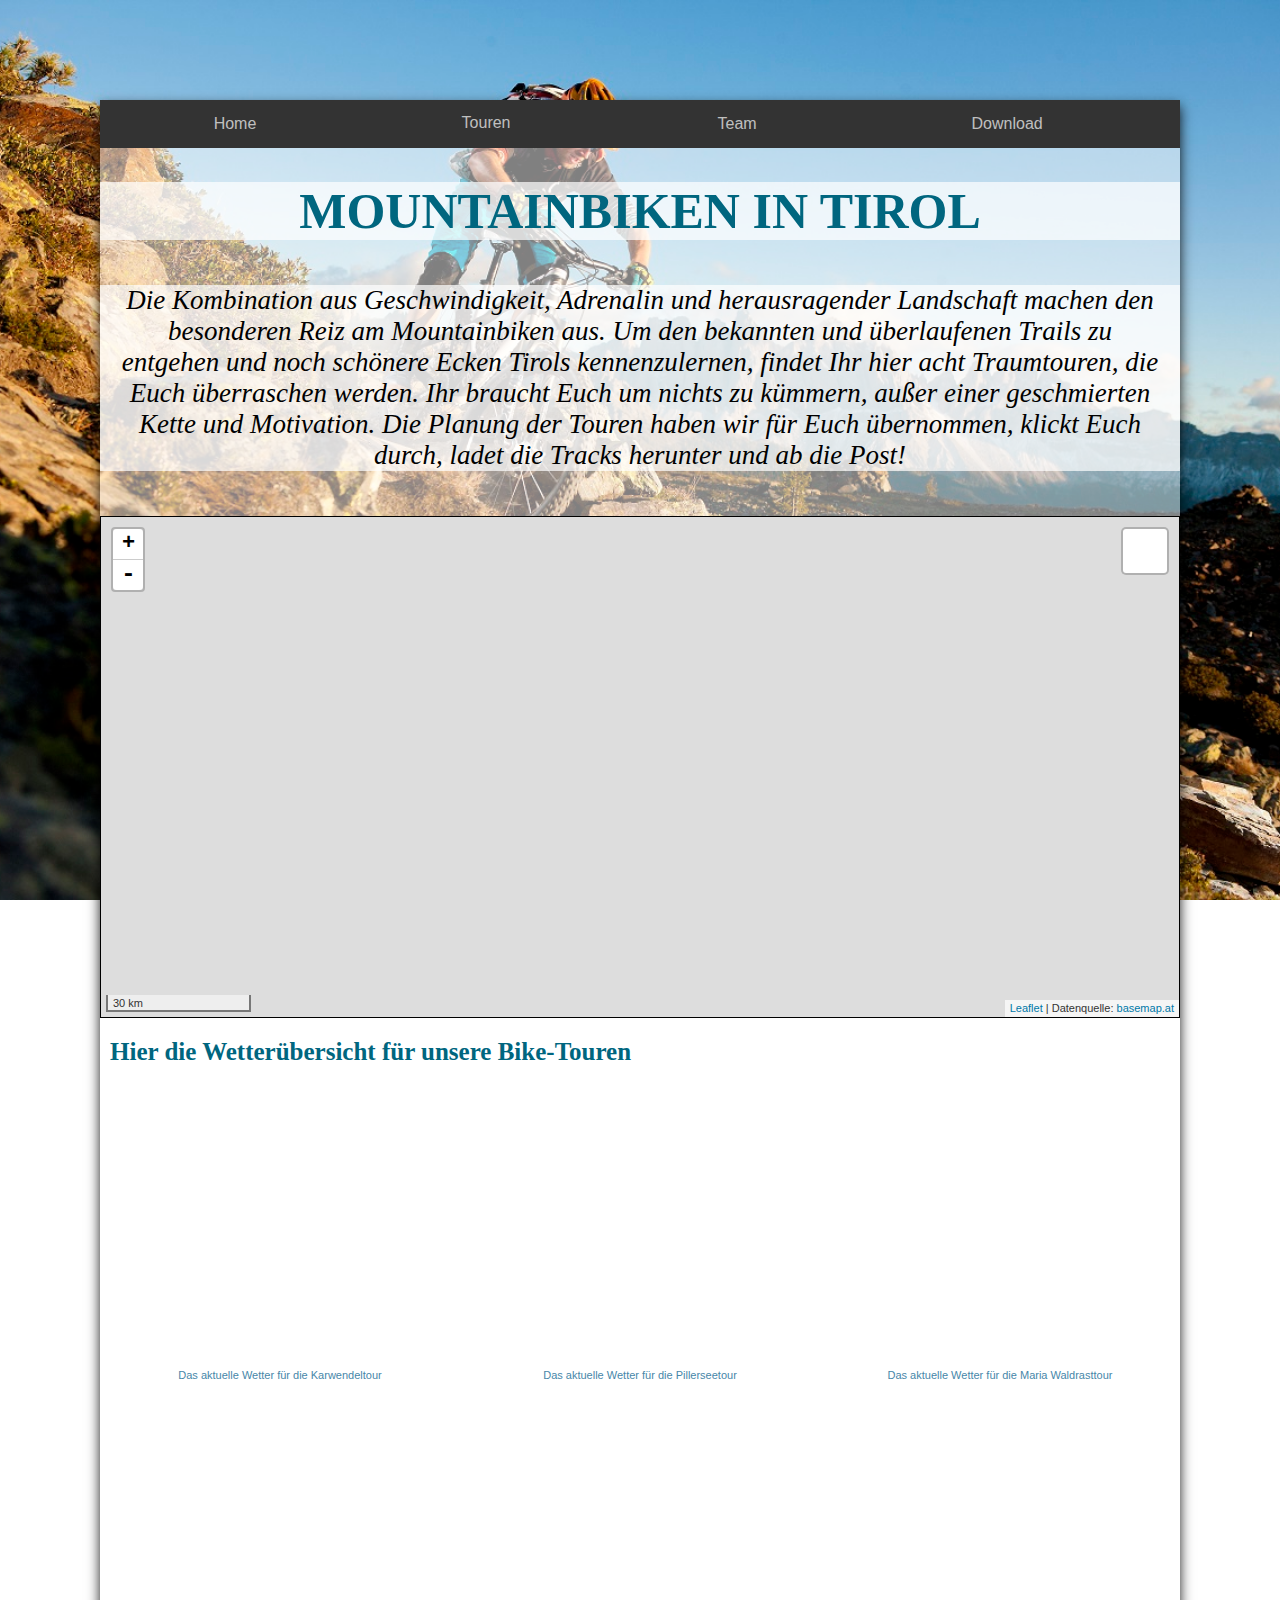
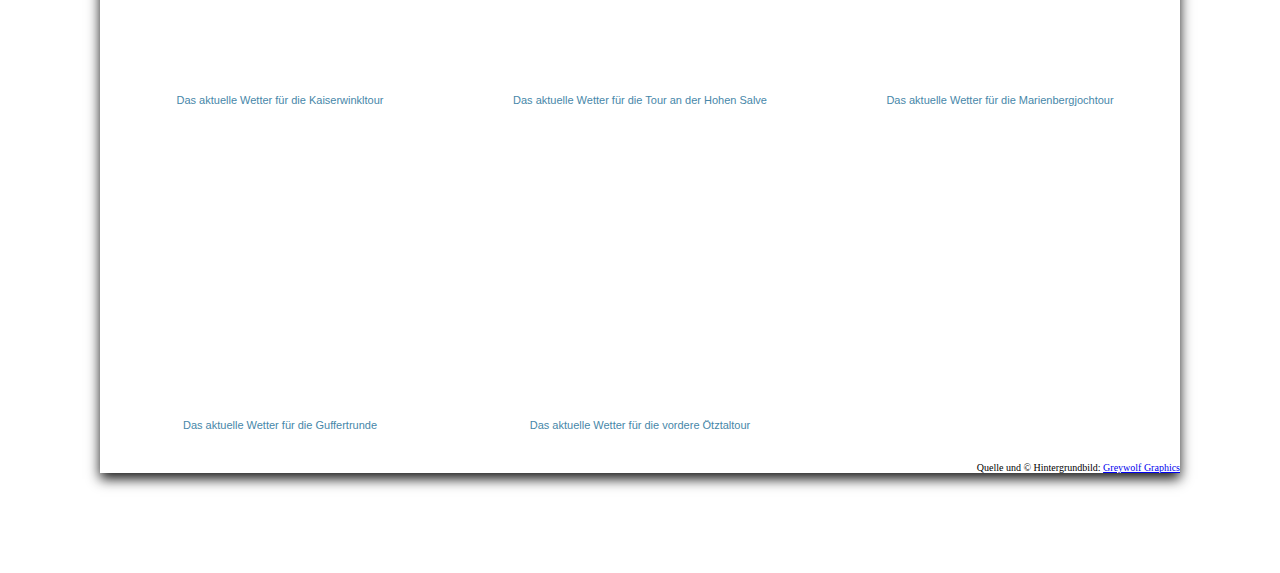
==== commit 074ddd51: "Add files via upload" ====
--- a/projekt/index.html
+++ b/projekt/index.html
@@ -127,7 +127,7 @@
         </tr>
     </table>
 
-    <p class="author"><a href="https://mountainbikentirol.github.io/projekt/">Zurück </a> zur Startseite</p>
+
 
     <script>
     </script>
--- a/projekt/styles.css
+++ b/projekt/styles.css
@@ -1,10 +1,6 @@
 /*
  * 
  * Stylesheet für Mountainbike-Routen in Tirol
- * 
- *
- * Link Hintergrrundbild: http://greywolf-graphics.com/images/mountain-biking-wallpaper/mountain-biking-wallpaper-34.jpg
- * Copyright Greywolf Graphics
  */ 
 
  
